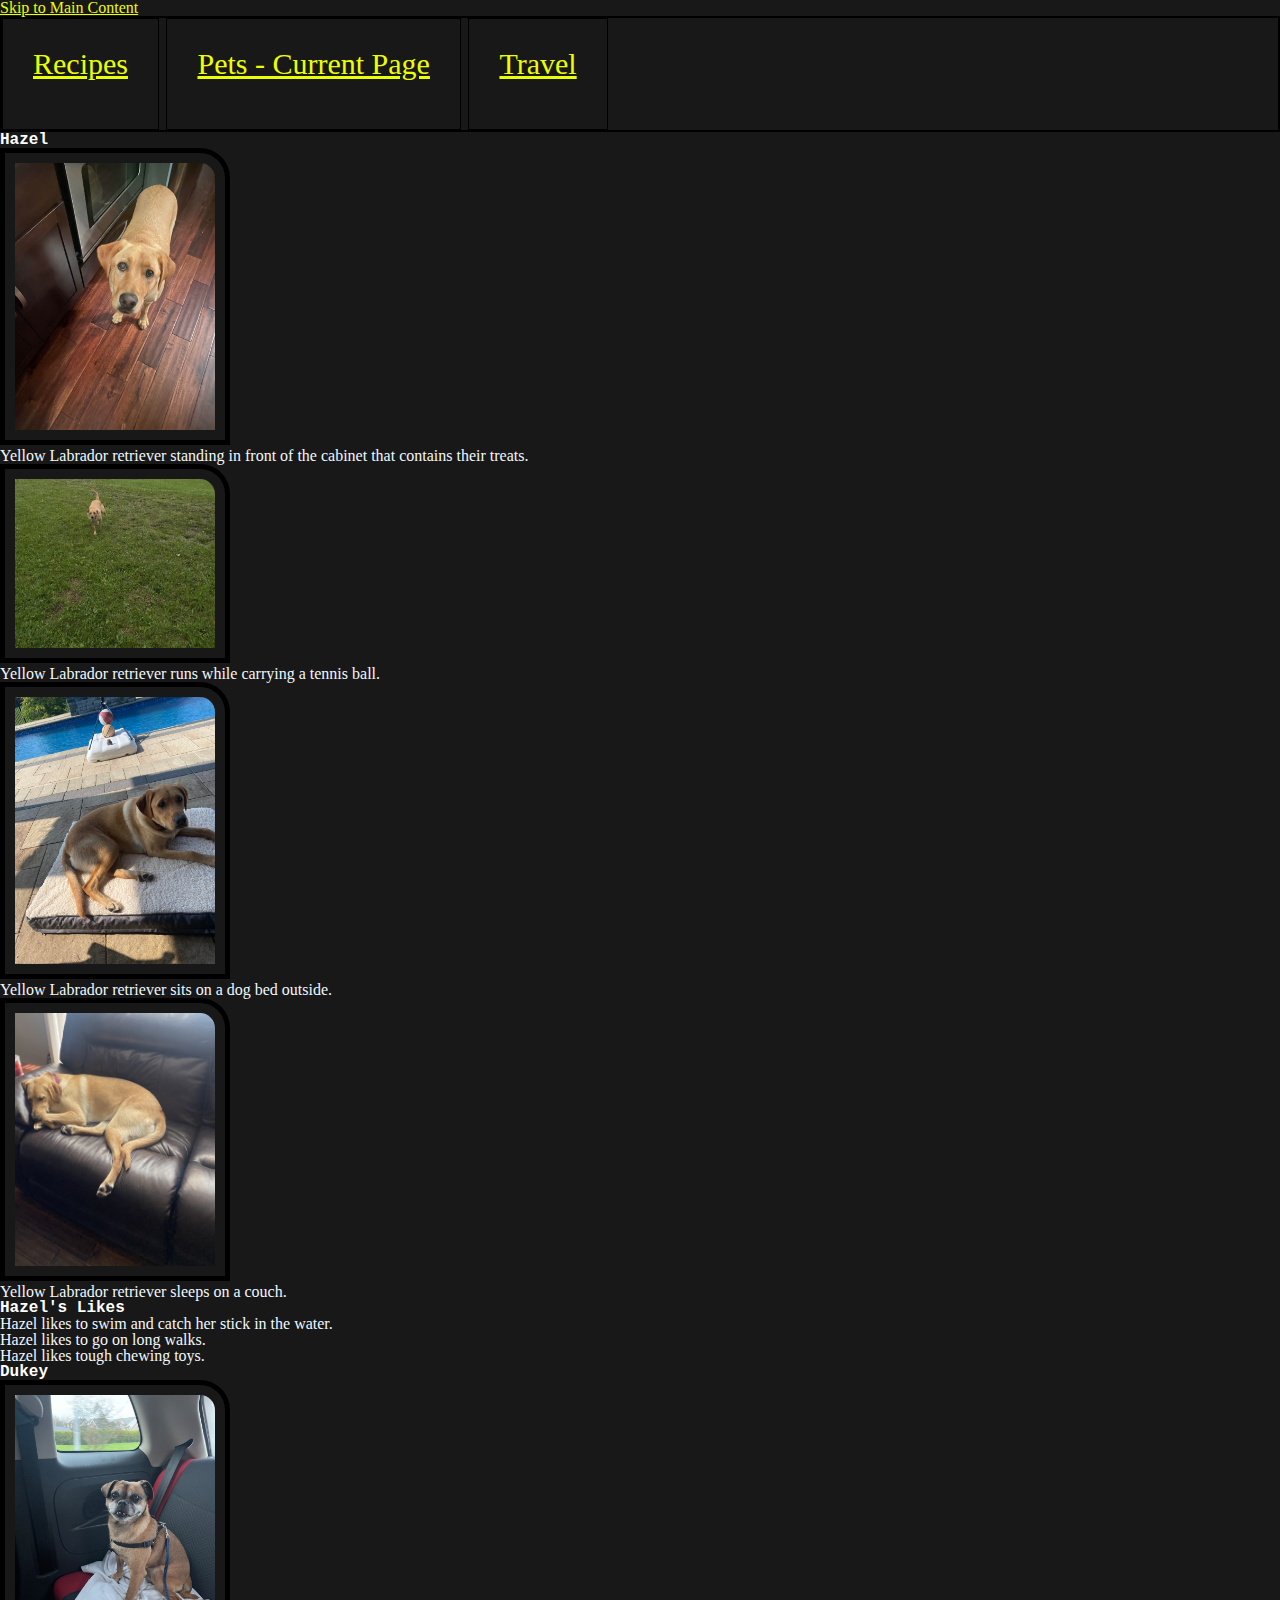
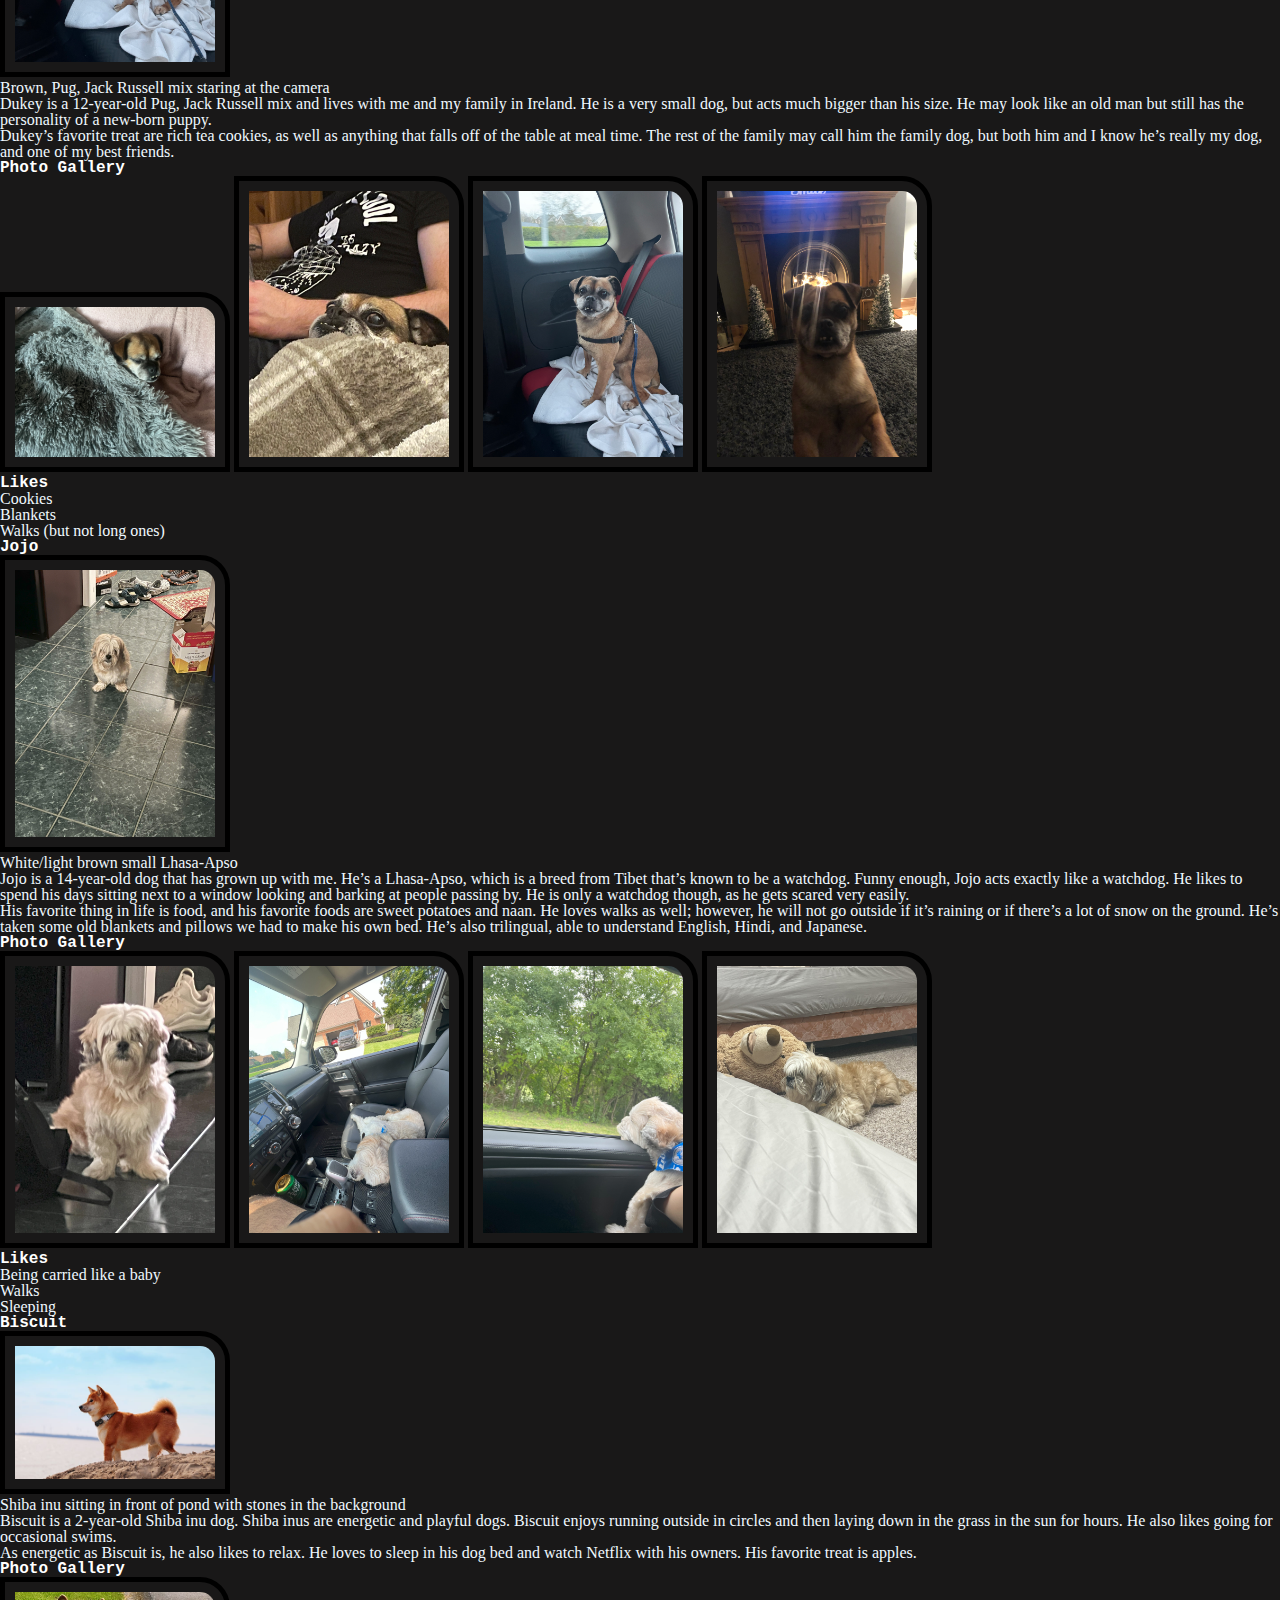
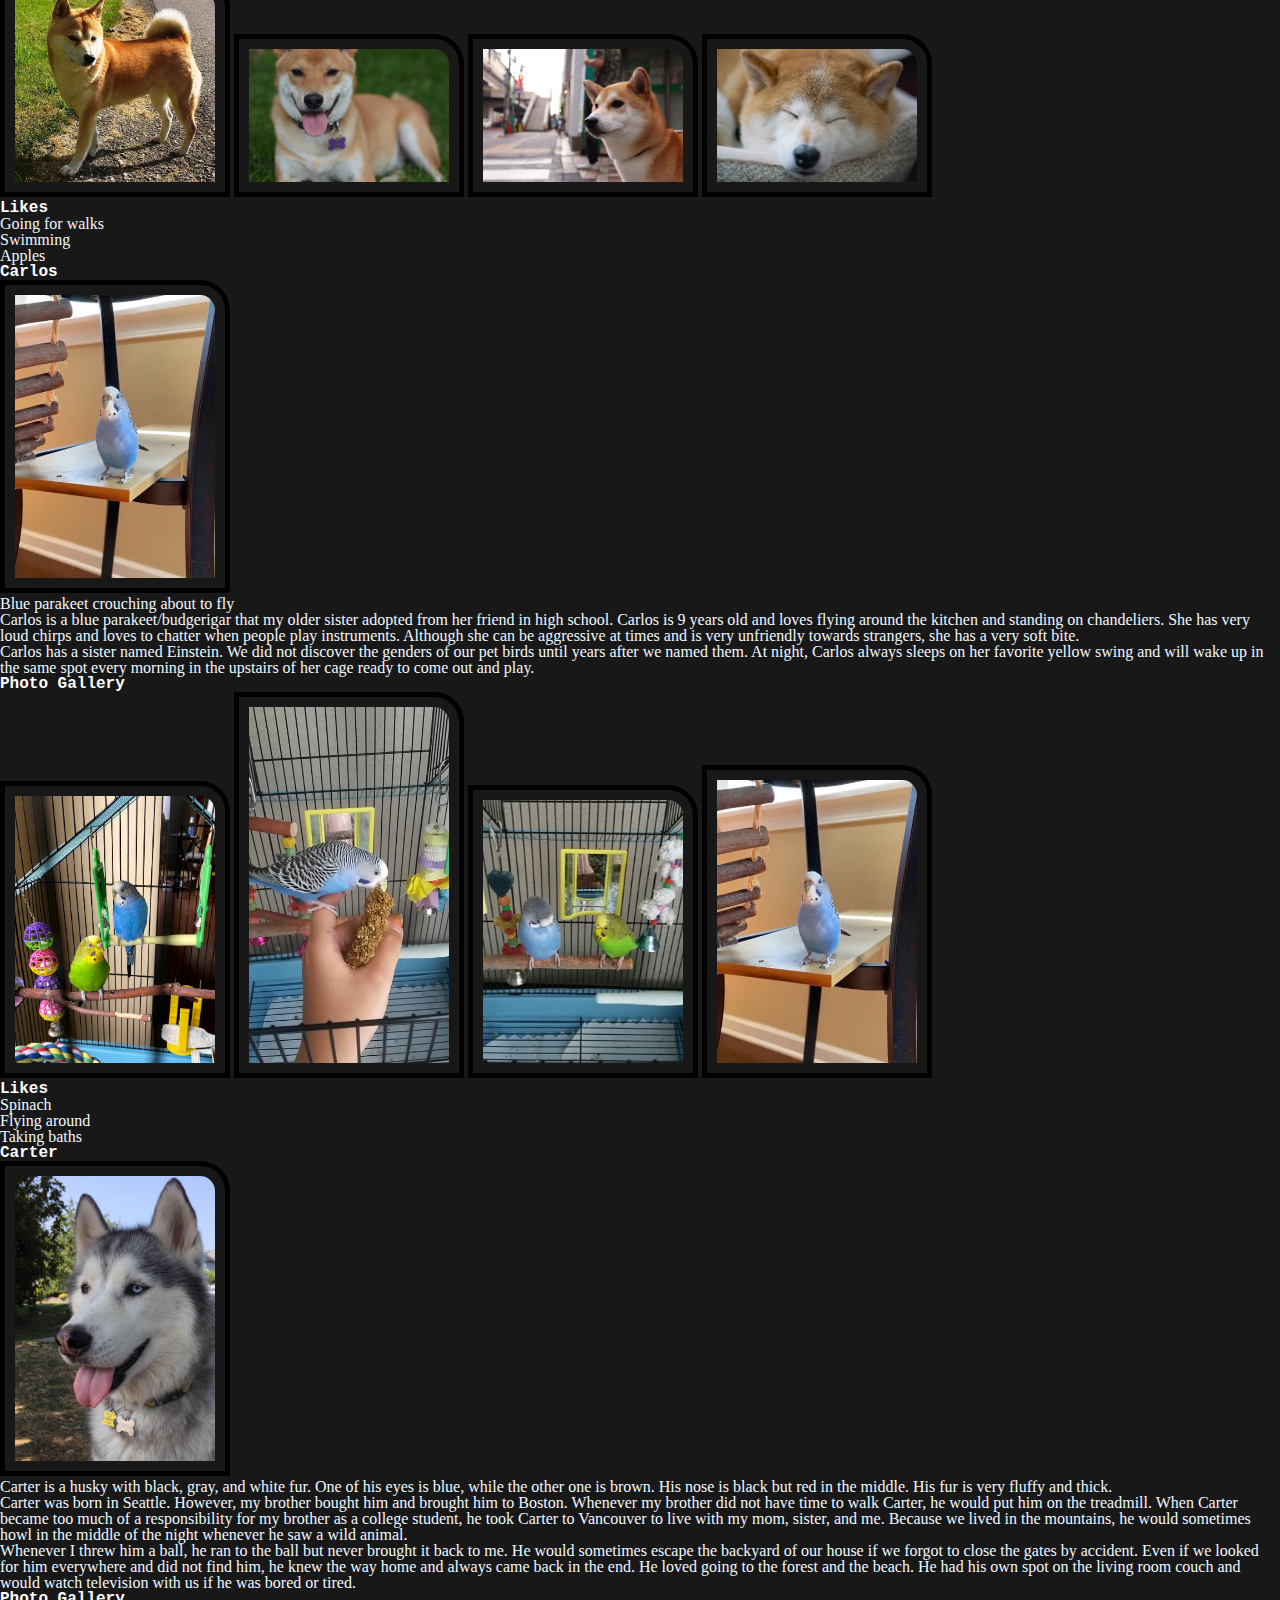
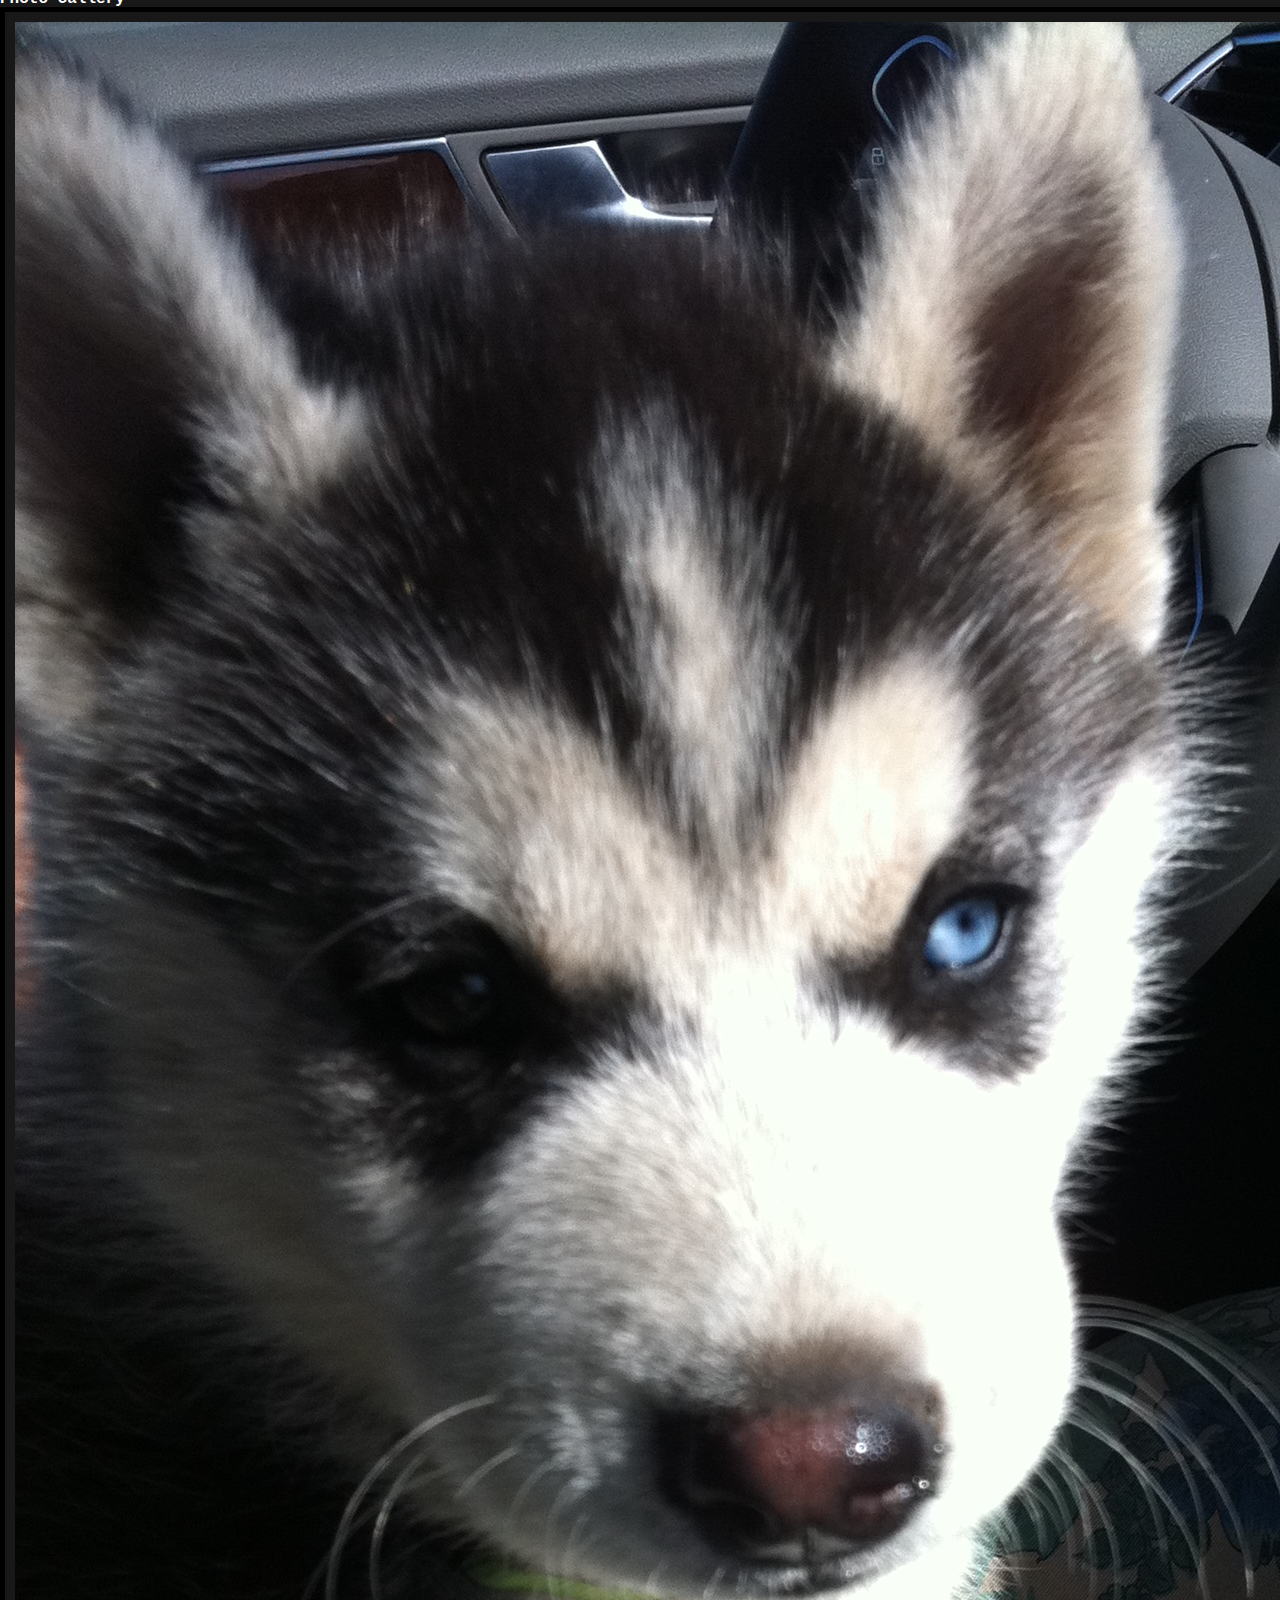
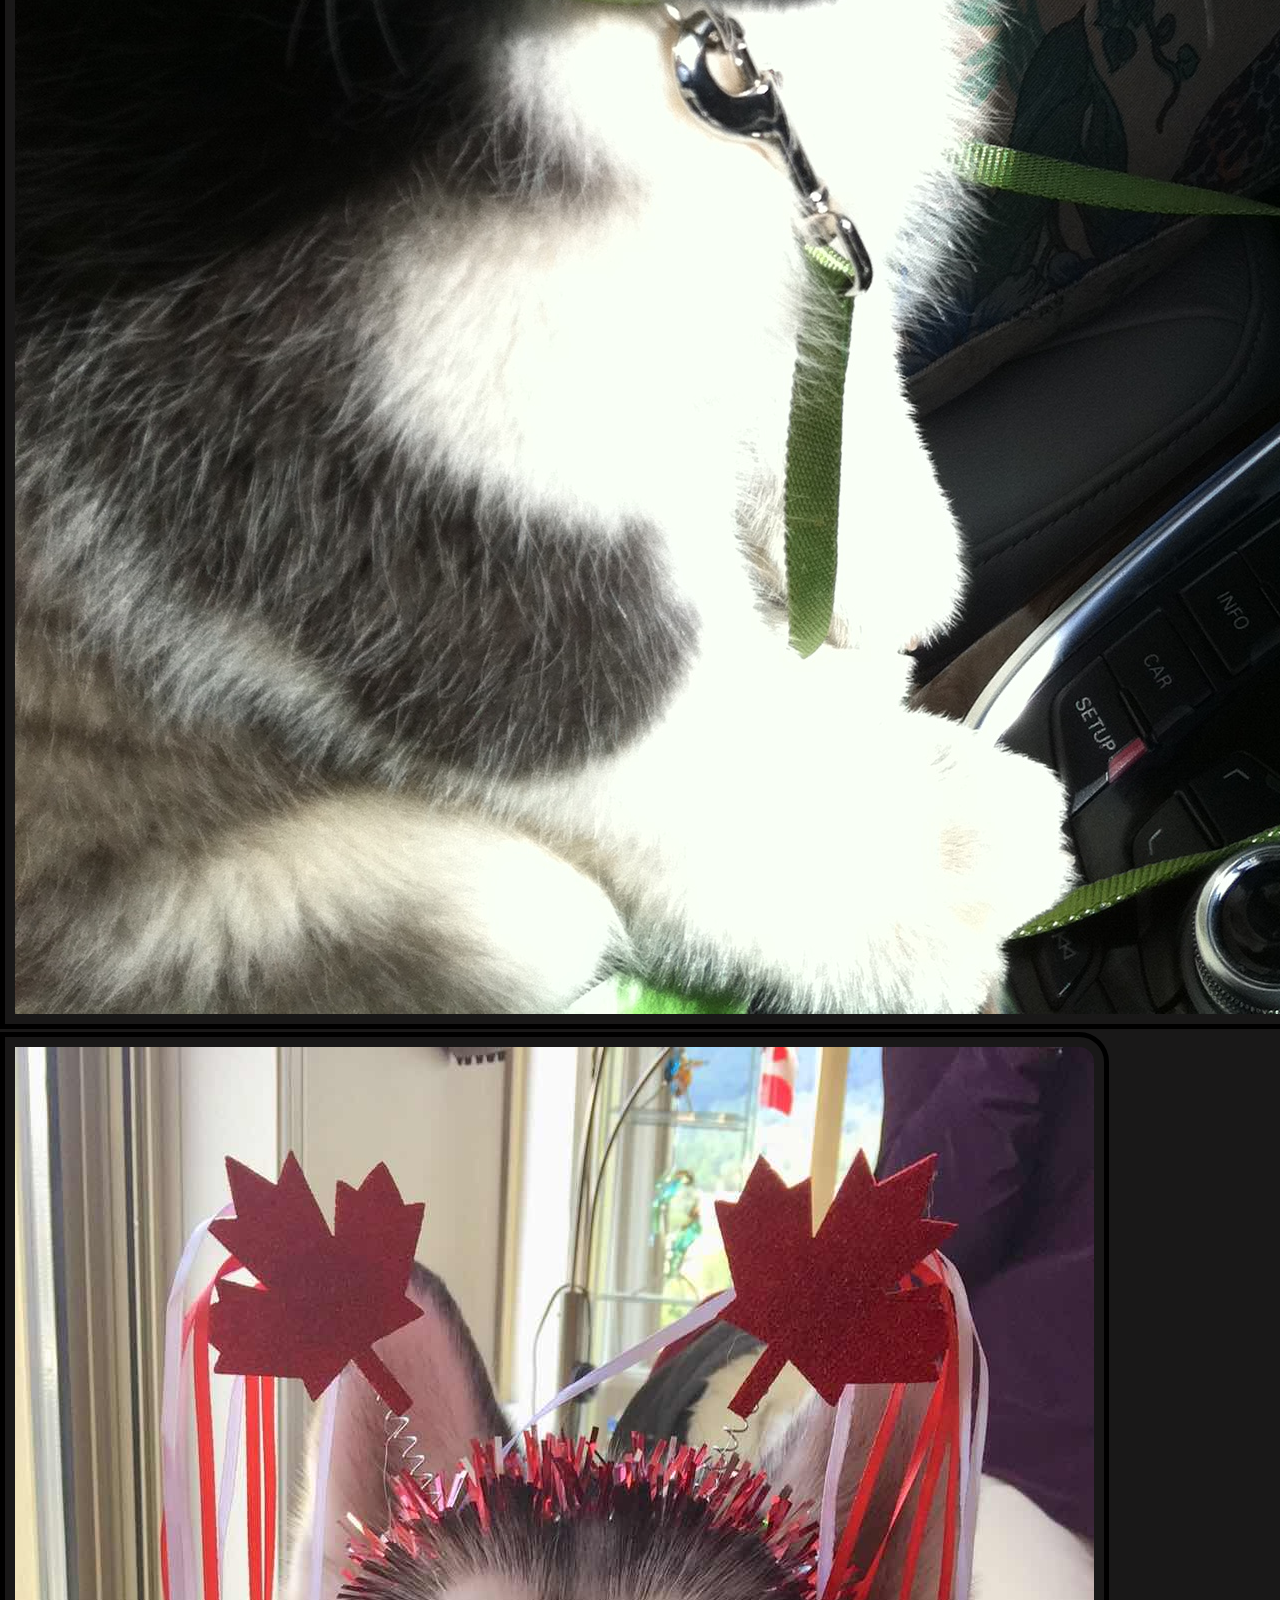
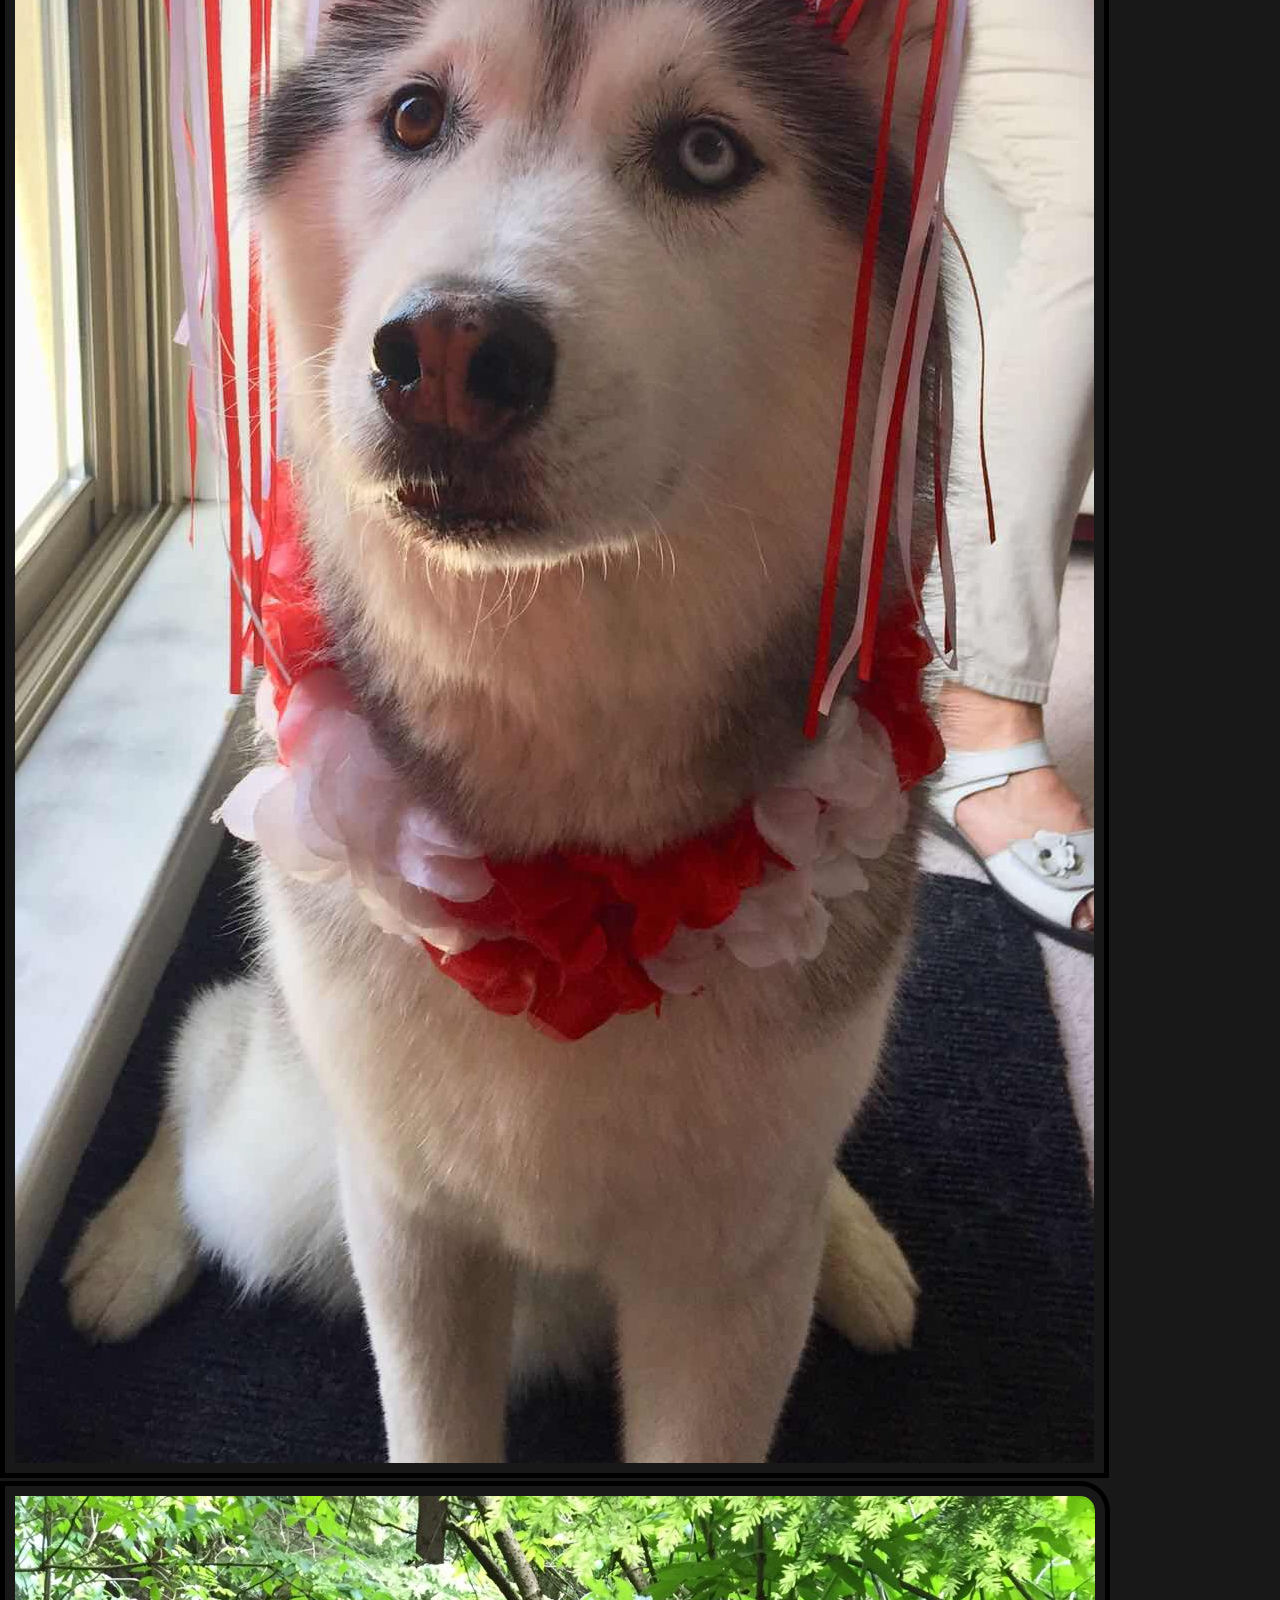
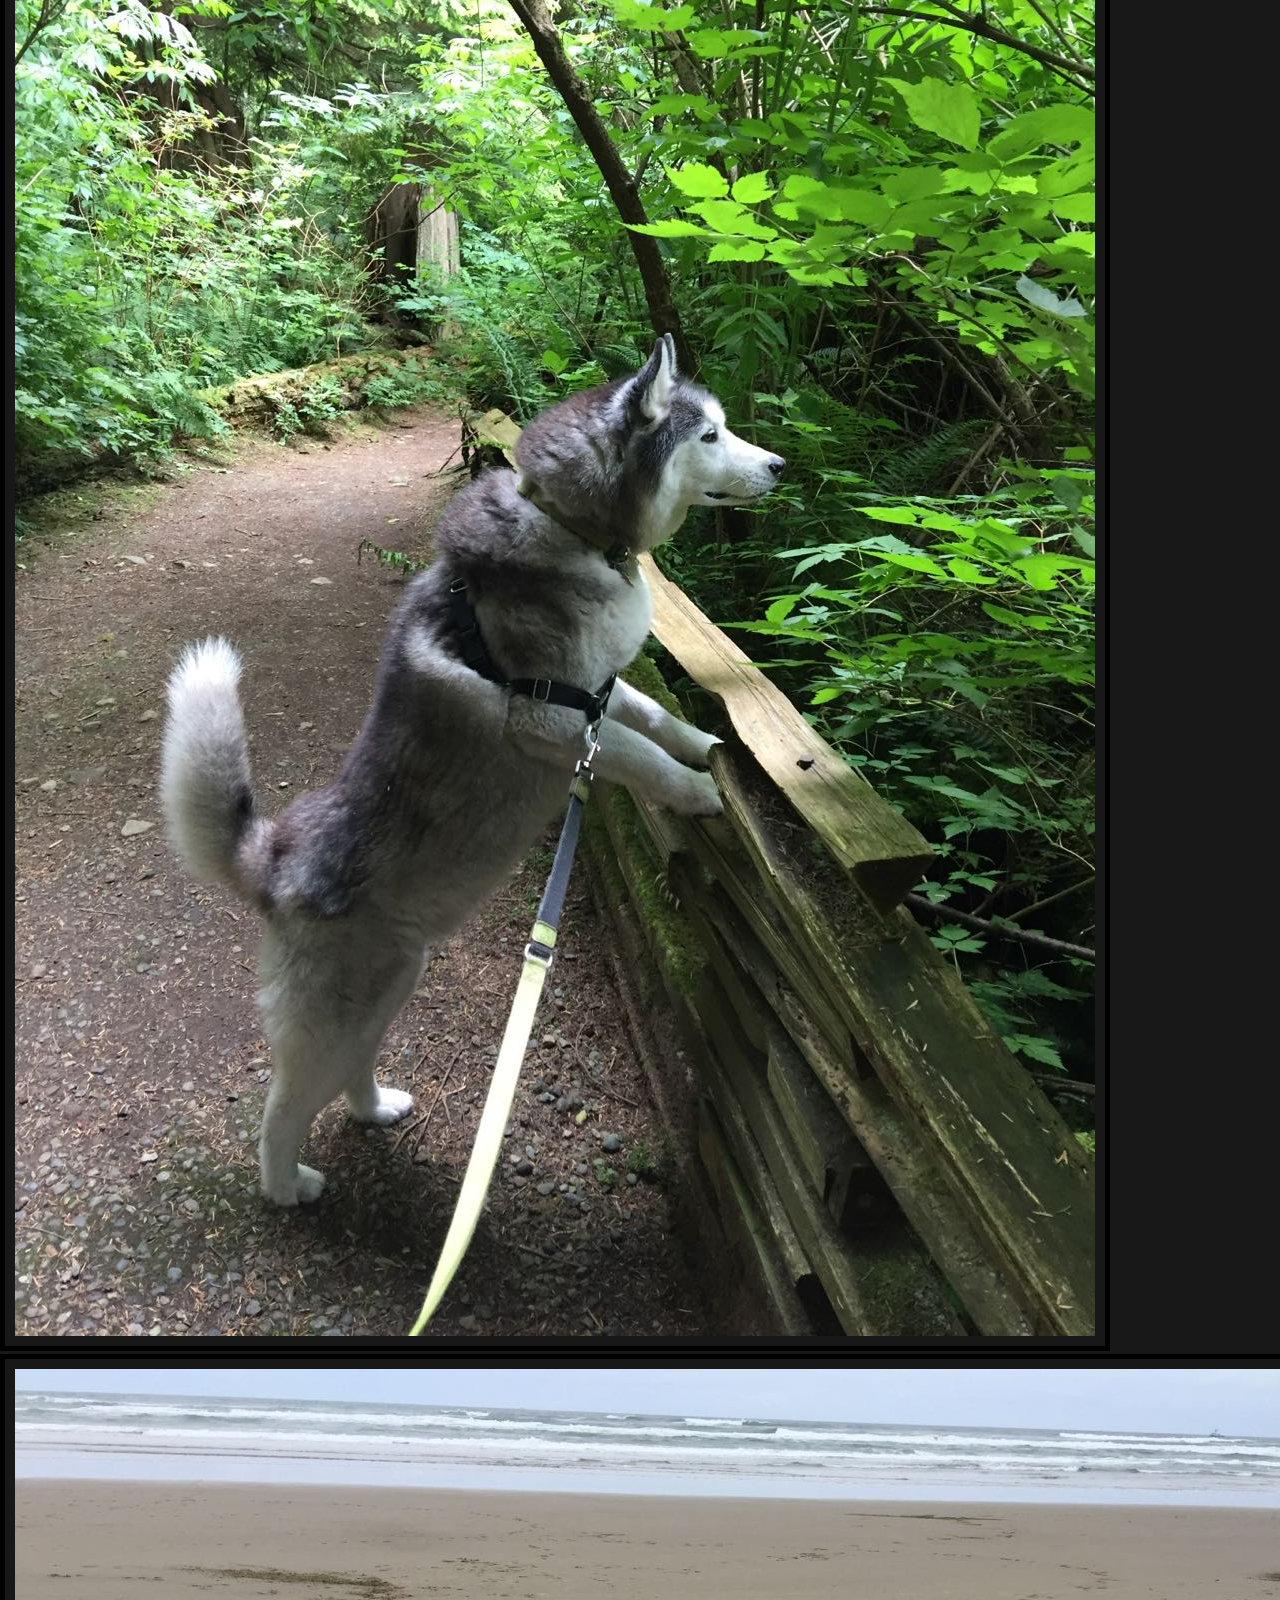
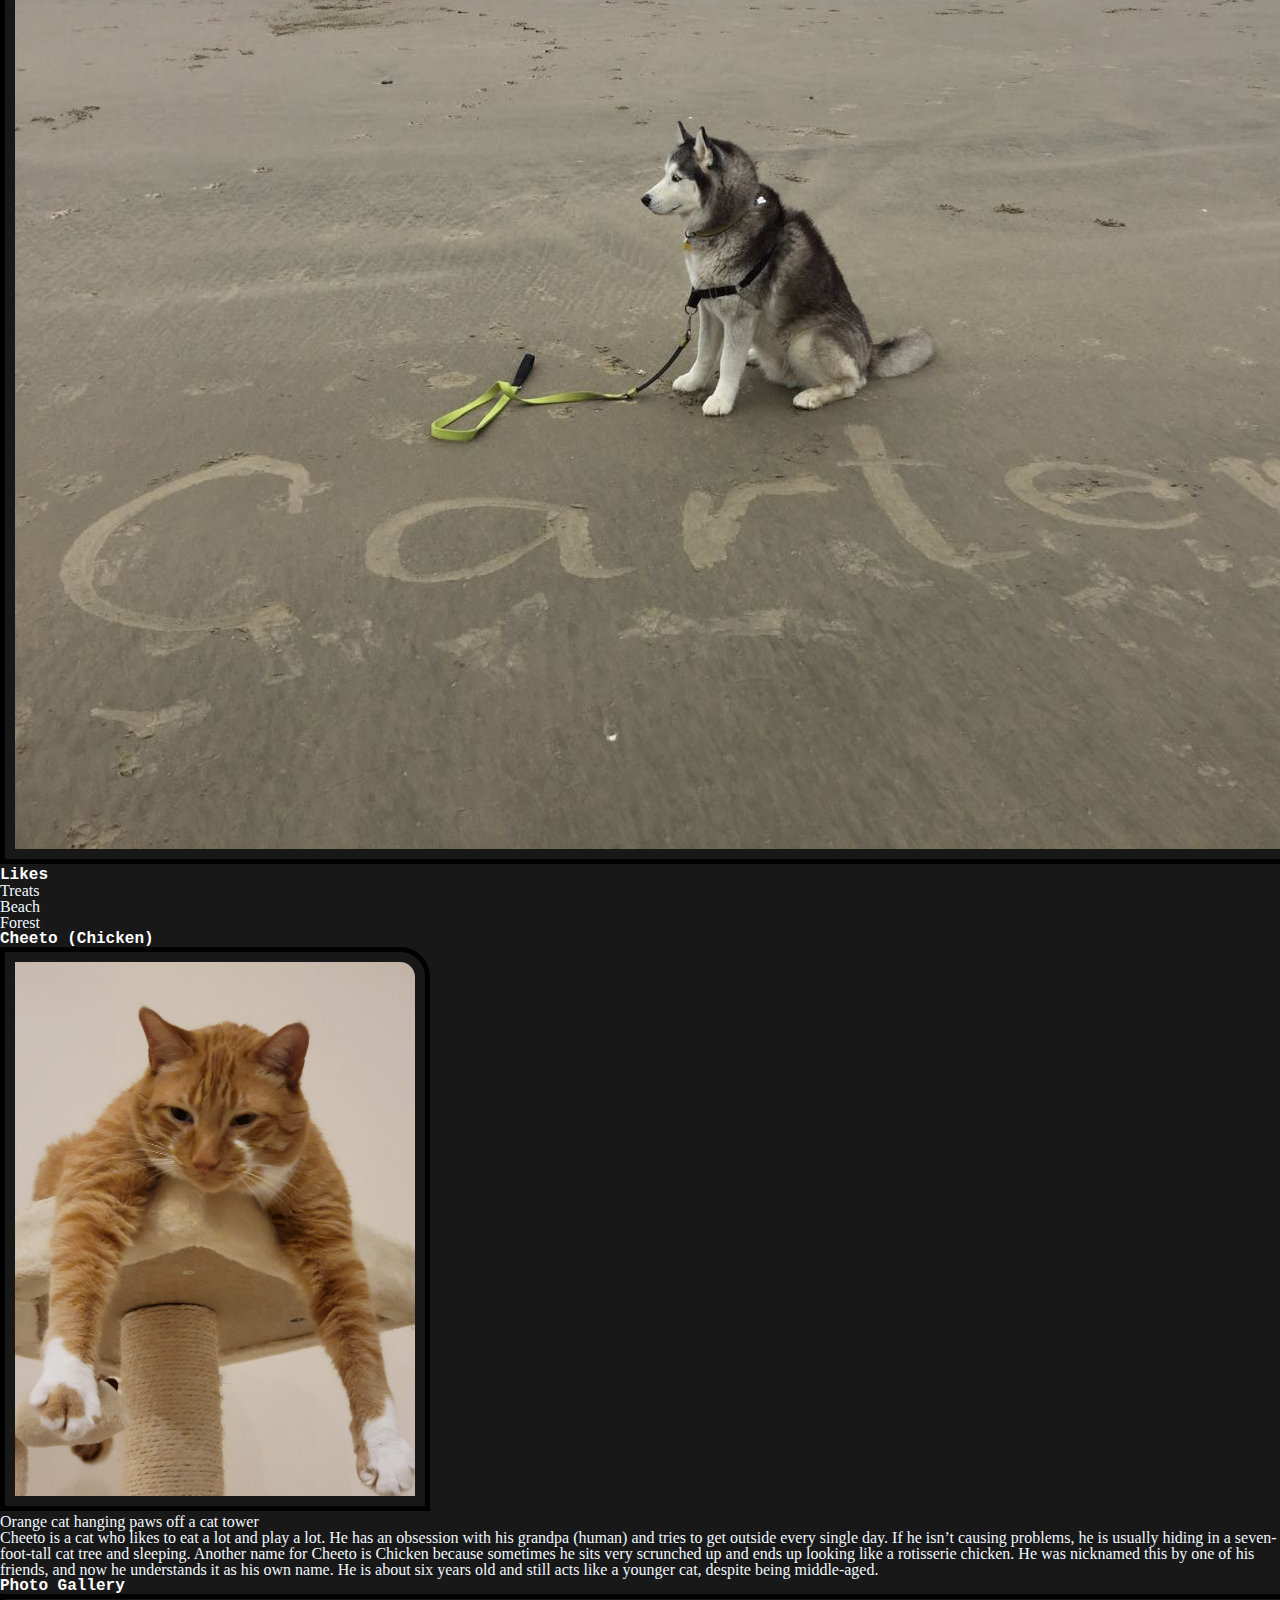
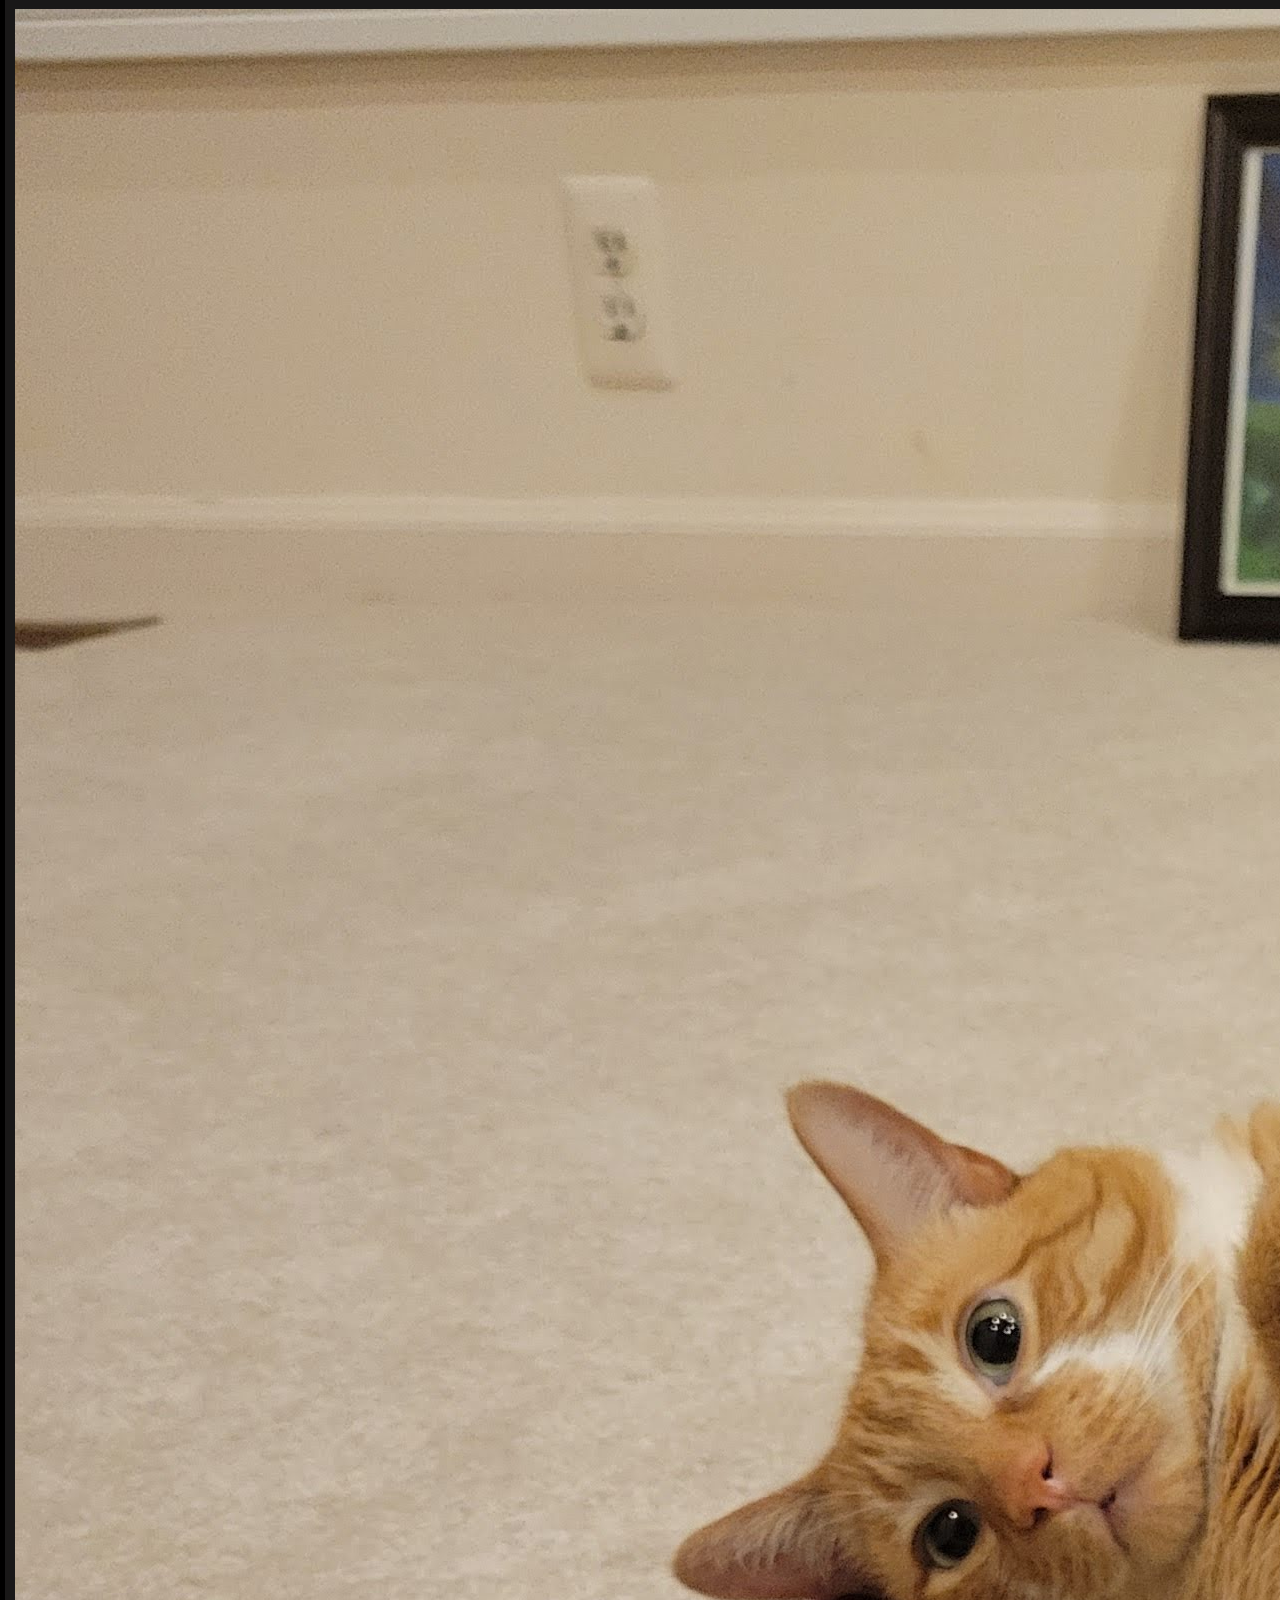
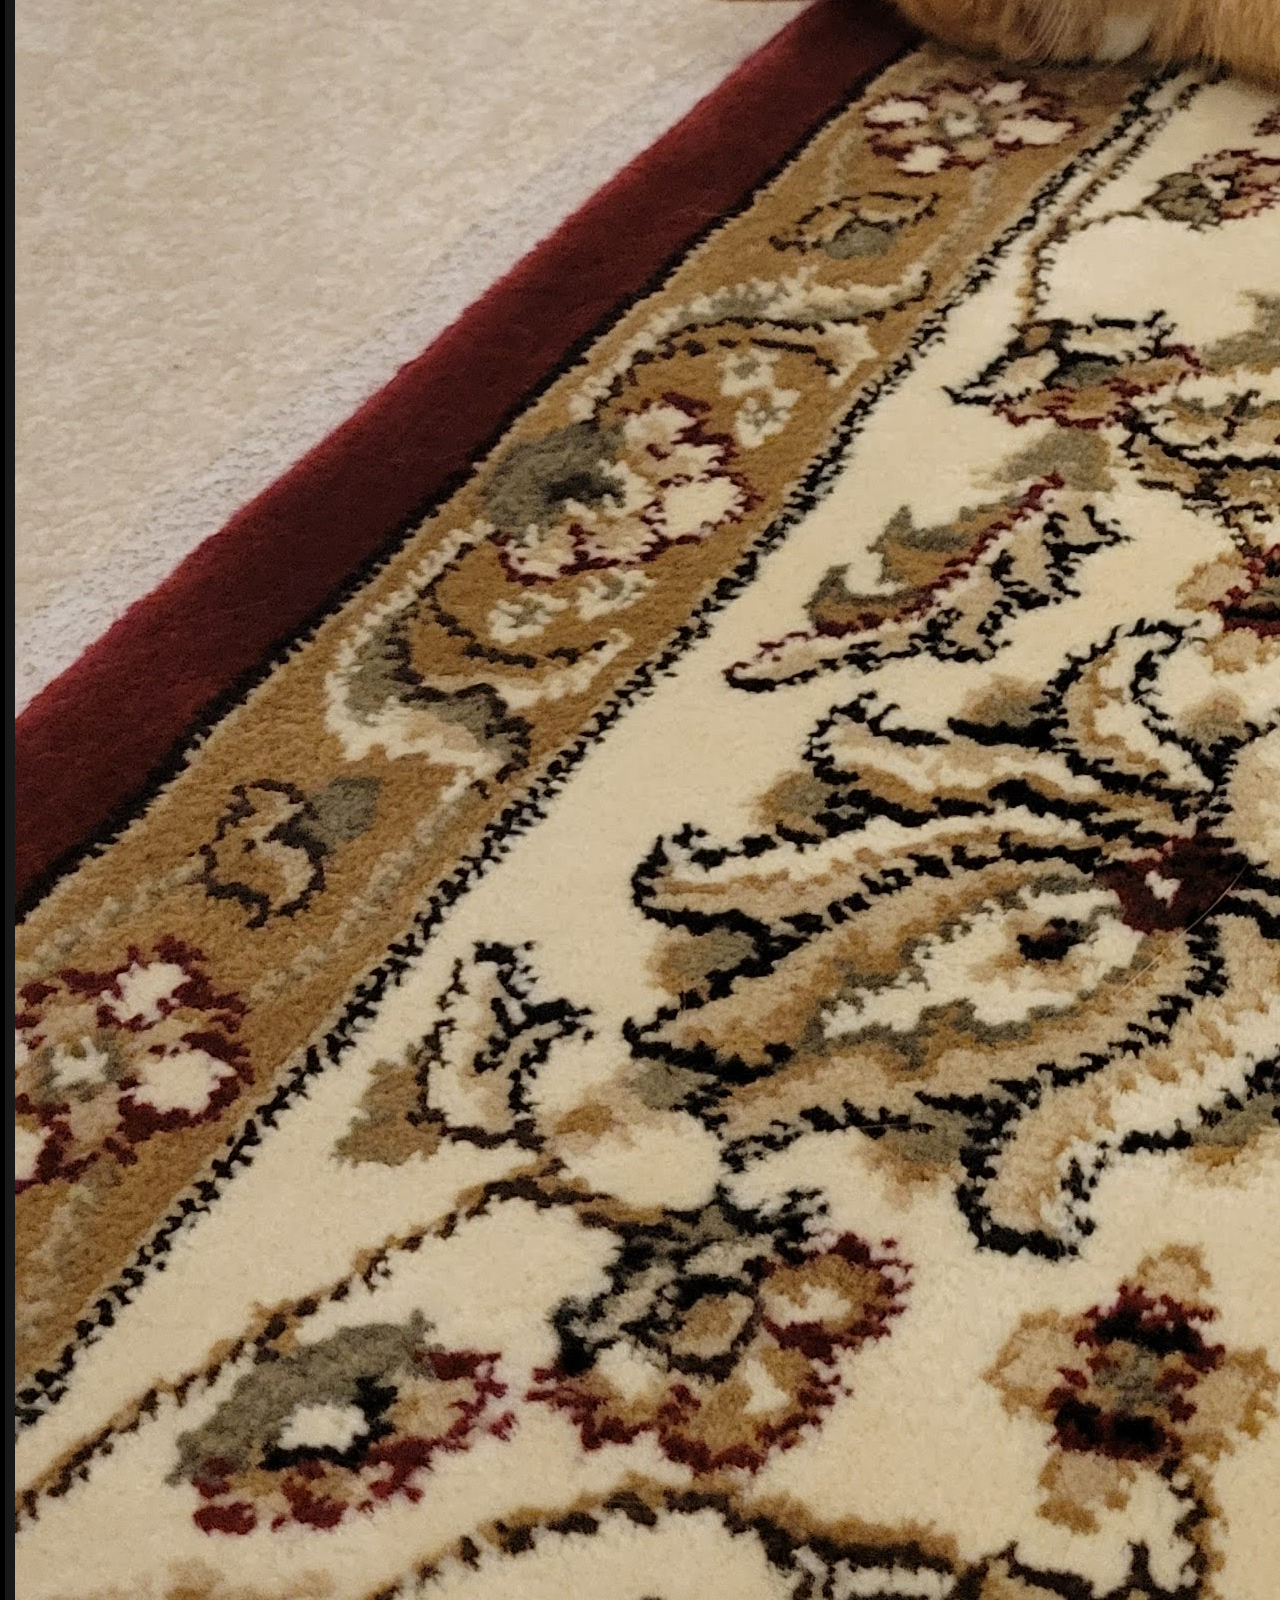
==== pets.html @ 8d5ebe89 "first commit" ====
<!DOCTYPE html>
<html lang="en">
<head>
    <meta charset="UTF-8">
    <meta name="viewport" content="width=device-width, initial-scale=1.0">
    <link rel="stylesheet" href="/css/reset.css">
    <link rel="stylesheet" href="/css/style.css">
    <title>DutchBaby Website</title>
    <script>
        const viewportWidth = window.innerWidth;
        console.log(viewportWidth);

        function thing() {
            if (768 < viewportWidth && viewportWidth < 916) {
                console.log("Hello"); 
                document.body.innerHTML += `
                    <div class="colorChange">
                        <p>in the text in the form Enter the color you want the backgorund to be then hit submit.</p>
                        <p>ONLY WORKS IF YOU ACTUALLY CLICK THE BUTTON</p>
                        <form>
                            <input type="text" id="input" value="Enter a Color "/>
                            <input type="button" value="Submit"  onclick="changeBackground()"/>
                            <div id="alert" style="color: rgb(0, 0, 0)"></div>
                        </form>
                    </div>`;
            } else {
                document.body.innerHTML += `<div class="colorChange"></div>`;
            }
        }

        
    </script>
</head>
<body onload="thing()">

    <script>
        function changeBackground() {
                   
               let a = document.getElementById('input').value;
              
               console.log(a)
               document.body.style.backgroundColor = a;
           }   
       </script>
       
    <div class="skipmain"> <a href="#main">Skip to Main Content</a></div>
    <nav> 
        <ul>
            <li><a href="index.html">Recipes</a></li>
            <li><a href="pets.html">Pets - Current Page</a></li>
            <li><a href="travel.html">Travel</a></li>
        </ul>
    </nav>
    <main>
        <div id = "main">
    <main>
      <div>
        <h3>Hazel</h3>
       
            <img src="image/hazel_treats.jpg" alt="Hazel with treats" width="200">
            <p>Yellow Labrador retriever standing in front of the cabinet that contains their treats.</p>
        
       
            <img src="image/hazel_running.png" alt="Hazel running with a tennis ball" width="200">
            <p>Yellow Labrador retriever runs while carrying a tennis ball.</p>
        
  
            <img src="image/hazel_outside.jpg" alt="Hazel sitting on a dog bed outside" width="200">
            <p>Yellow Labrador retriever sits on a dog bed outside.</p>
        
       
            <img src="image/hazel_sleeping.png" alt="Hazel sleeping on a couch" width="200">
            <p>Yellow Labrador retriever sleeps on a couch.</p>
       

     
       
            <h3>Hazel's Likes</h3>
            <ul>
                <li>Hazel likes to swim and catch her stick in the water.</li>
                <li>Hazel likes to go on long walks.</li>
                <li>Hazel likes tough chewing toys.</li>
            </ul>
        </div>
        </main>
    </body>
</div>
<div>
    <h3>Dukey</h3>
    <img src="image/dukeyincar.jpg" alt="Dukey" width="200">
    <p>Brown, Pug, Jack Russell mix staring at the camera</p>
    <p>Dukey is a 12-year-old Pug, Jack Russell mix and lives with me and my family in Ireland. He is a very small dog, but acts much bigger than his size. He may look like an old man but still has the personality of a new-born puppy.</p>
    <p>Dukey’s favorite treat are rich tea cookies, as well as anything that falls off of the table at meal time. The rest of the family may call him the family dog, but both him and I know he’s really my dog, and one of my best friends.</p>
    
    <h3>Photo Gallery</h3>
    <img src="image/dukeysleep.jpg" alt="Dukey asleep under a gray blanket" width="200">
    <img src="image/dukeysuprise.jpg" alt="Dukey on a blanket looking behind himself" width="200">
    <img src="image/dukeyincar.jpg" alt="Dukey sitting on a white blanket in the back of a car" width="200">
    <img src="image/christmasdukey.jpg" alt="Dukey looking at camera in front of two small Christmas trees" width="200">
    
    <h3>Likes</h3>
    <ul>
        <li>Cookies</li>
        <li>Blankets</li>
        <li>Walks (but not long ones)</li>
    </ul>
    
 
</div>

<div>
    <h3>Jojo</h3>
    <img src="image/jojo.jpg" alt="Jojo" width="200">
    <p>White/light brown small Lhasa-Apso</p>
    <p>Jojo is a 14-year-old dog that has grown up with me. He’s a Lhasa-Apso, which is a breed from Tibet that’s known to be a watchdog. Funny enough, Jojo acts exactly like a watchdog. He likes to spend his days sitting next to a window looking and barking at people passing by. He is only a watchdog though, as he gets scared very easily.</p>
    <p>His favorite thing in life is food, and his favorite foods are sweet potatoes and naan. He loves walks as well; however, he will not go outside if it’s raining or if there’s a lot of snow on the ground. He’s taken some old blankets and pillows we had to make his own bed. He’s also trilingual, able to understand English, Hindi, and Japanese.</p>
    
    <h3>Photo Gallery</h3>
    <img src="image/jojo_standing.jpg" alt="Jojo standing" width="200">
    <img src="image/jojo_sleeping_car.jpg" alt="Jojo sleeping in a car" width="200">
    <img src="image/jojo_car_window.jpg" alt="Jojo putting head outside moving car" width="200">
    <img src="image/jojo_with_bear.jpg" alt="Jojo laying next to stuffed bear" width="200">
    
    <h3>Likes</h3>
    <ul>
        <li>Being carried like a baby</li>
        <li>Walks</li>
        <li>Sleeping</li>
    </ul>
    
   
</div>
<div>
    <h3>Biscuit</h3>
    <img src="image/biscuit1.jpeg" alt="Biscuit" width="200">
    <p>Shiba inu sitting in front of pond with stones in the background</p>
    <p>Biscuit is a 2-year-old Shiba inu dog. Shiba inus are energetic and playful dogs. Biscuit enjoys running outside in circles and then laying down in the grass in the sun for hours. He also likes going for occasional swims.</p>
    <p>As energetic as Biscuit is, he also likes to relax. He loves to sleep in his dog bed and watch Netflix with his owners. His favorite treat is apples.</p>
    
    <h3>Photo Gallery</h3>
    <img src="image/biscuit2.jpeg" alt="Biscuit standing in the sunlight" width="200">
    <img src="image/biscuit3.jpeg" alt="Biscuit smiling for the camera" width="200">
    <img src="image/biscuit4.jpeg" alt="Biscuit standing near the road" width="200">
    <img src="image/biscuit5.jpeg" alt="Biscuit sleeping" width="200">
    
    <h3>Likes</h3>
    <ul>
        <li>Going for walks</li>
        <li>Swimming</li>
        <li>Apples</li>
    </ul>
    
    
</div>
<div>
    <h3>Carlos</h3>
    <img src="image/carlos.JPG" alt="Carlos" width="200">
    <p>Blue parakeet crouching about to fly</p>
    <p>Carlos is a blue parakeet/budgerigar that my older sister adopted from her friend in high school. Carlos is 9 years old and loves flying around the kitchen and standing on chandeliers. She has very loud chirps and loves to chatter when people play instruments. Although she can be aggressive at times and is very unfriendly towards strangers, she has a very soft bite.</p>
    <p>Carlos has a sister named Einstein. We did not discover the genders of our pet birds until years after we named them. At night, Carlos always sleeps on her favorite yellow swing and will wake up in the same spot every morning in the upstairs of her cage ready to come out and play.</p>
    
    <h3>Photo Gallery</h3>
    <img src="image/carlos_einstein.JPG" alt="Carlos and Einstein" width="200">
    <img src="image/carlos_millet.jpeg" alt="Carlos on girl’s shoulder" width="200">
    <img src="image/carlos_preening.JPG" alt="Carlos preening feathers" width="200">
    <img src="image/carlos.JPG" alt="Carlos standing tall" width="200">
    
    <h3>Likes</h3>
    <ul>
        <li>Spinach</li>
        <li>Flying around</li>
        <li>Taking baths</li>
    </ul>
    
   
</div>

<div>
    <h3>Carter</h3>
    <img src="image/carter.jpeg" alt="Carter" width="200">
    <p>Carter is a husky with black, gray, and white fur. One of his eyes is blue, while the other one is brown. His nose is black but red in the middle. His fur is very fluffy and thick.</p>
    <p>Carter was born in Seattle. However, my brother bought him and brought him to Boston. Whenever my brother did not have time to walk Carter, he would put him on the treadmill. When Carter became too much of a responsibility for my brother as a college student, he took Carter to Vancouver to live with my mom, sister, and me. Because we lived in the mountains, he would sometimes howl in the middle of the night whenever he saw a wild animal.</p>
    <p>Whenever I threw him a ball, he ran to the ball but never brought it back to me. He would sometimes escape the backyard of our house if we forgot to close the gates by accident. Even if we looked for him everywhere and did not find him, he knew the way home and always came back in the end. He loved going to the forest and the beach. He had his own spot on the living room couch and would watch television with us if he was bored or tired.</p>
    
    <h3>Photo Gallery</h3>
    
    <img src = "image/carter_young.jpeg" alt="Carter young">
    <img src= "image/carter_canada.jpeg" alt="carter_canada">
    <img src= "image/carter_forest.jpeg" alt="carter_forest">
    <img src = "image/carter_beach.jpeg" alt="beach">
    
    <h3>Likes</h3>
    <ul>
        <li>Treats</li>
        <li>Beach</li>
        <li>Forest</li>
    </ul>
    
    <!--Anca Fu -->
    </div>
    <div>
        <h3>Cheeto (Chicken)</h3>
        <img src="image/cheeto_cattree.jpg" alt="Cheeto on a cat tower" width="400">
        
        <p>Orange cat hanging paws off a cat tower</p>
        
        <p>Cheeto is a cat who likes to eat a lot and play a lot. He has an obsession with his grandpa (human) and tries to get outside every single day. If he isn’t causing problems, he is usually hiding in a seven-foot-tall cat tree and sleeping. Another name for Cheeto is Chicken because sometimes he sits very scrunched up and ends up looking like a rotisserie chicken. He was nicknamed this by one of his friends, and now he understands it as his own name. He is about six years old and still acts like a younger cat, despite being middle-aged.</p>
        
        <h3>Photo Gallery</h3>
        <ul>
            <li><img src="image/cheeto_carpet.jpg" alt="Cheeto on the carpet"></li>
            <li><img src="image/cheeto_moon.jpg" alt="Cheeto in the sun in a crescent shape"></li>
            <li><img src="image/cheeto_boxes.jpg" alt="Cheeto on boxes with one leg hanging off"></li>
            <li><img src="image/cheeto_attack.jpg" alt="Cheeto attacking a hand"></li>
        </ul>
        
        <h3>Likes</h3>
        <ul>
            <li>Treats</li>
            <li>Exploring</li>
            <li>My Dad</li>
        </ul>
        
        <!--Divya Shankar-->
    </div>
    </main>
</div>
</body>
</html>
---- css/style.css ----
body{
    background-color: rgb(25, 24, 24);
    color: aliceblue;
    }

    .skipmain{
        display: none;
    }

    a{
        color: rgb(234, 255, 0);
    }
    h1{
        font-size: 12;
        font-family: 'Courier New', Courier, monospace ;
        align-items: center;
    }
    h2{
        font-size: 12;
        font-family: 'Courier New', Courier, monospace ;
        align-items: center;
    }
    h3{
        font-size: 12;
        font-family: 'Courier New', Courier, monospace ;
        color: white;
    }
    p{
        line-height: double;
    }
    img{
        border: solid black 5px;
        padding: 10px;
        margin: 20 px;
        border-top-right-radius: 30px;
    }
    nav{
        border: 2px solid black;
        font-size: 30px;
    }
    nav li
    {
        height: 50px;
        border: 1px black solid;
        padding: 30px;
        display: block;
        
    }

    .grid-container{
        display: grid;
        grid-template-columns: 1fr 2fr 1fr;
        grid-template-rows: 3fr;
        grid-gap: 20px;
        padding: 10px;
    }
    @media only screen and (min-width: 768px) and (max-width: 916px) {
        /* Styles for tablet view */
        body{
            background-color: rgb(25, 24, 24);
            color: aliceblue;
            }
            a{
                color: rgb(234, 255, 0);
            }
            h1{
                font-size: 12;
                font-family: 'Courier New', Courier, monospace ;
                align-items: center;
            }

            h2{
                font-size: 12;
                font-family: 'Courier New', Courier, monospace ;
                align-items: center;
            }

            h3{
                font-size: 12;
                font-family: 'Courier New', Courier, monospace ;
                color: white;
            }

            p{
                line-height: double;
            }

            img{
                border: solid black 5px;
                padding: 10px;
                margin: 20 px;
                border-top-right-radius: 30px;
            }

            nav{
                border: 2px solid black;
                
            }

            nav li{
                height: 50px;
                border: 1px black solid;
                display: inline-block;
                
            }
        
            .grid-container{
                display: grid;
                grid-template-columns: 1fr 2fr 1fr;
                grid-template-rows: 3fr;
                grid-gap: 20px;
                padding: 10px;
            }

            .skipmain{
                display: contents;
            }
      }

      @keyframes animation {
        from {background-color: red;}
        to {background-color: yellow;}
        to {background-color: purple;}
        to {background-color: blue;}
        to {background-color: cyan;}
        to {background-color: indigo;}
        to {background-color: midnightblue;}
      }

      .animation {
        width: 100px;
        height: 100px;
        background-color: black;
        animation-name: animation;
        animation-duration: 10s;
        
        animation-iteration-count: infinite;
      }

    

      @media only screen and (min-width: 916px){
        body{
            background-color: rgb(25, 24, 24);
            color: aliceblue;
            }
            a{
                color: rgb(234, 255, 0);
            }
            h1{
                font-size: 12;
                font-family: 'Courier New', Courier, monospace ;
                align-items: center;
            }

            h2{
                font-size: 12;
                font-family: 'Courier New', Courier, monospace ;
                align-items: center;
            }

            h3{
                font-size: 12;
                font-family: 'Courier New', Courier, monospace ;
                color: white;
            }

            p{
                line-height: double;
            }

            img{
                border: solid black 5px;
                padding: 10px;
                margin: 20 px;
                border-top-right-radius: 30px;
            }

            nav{
                border: 2px solid black;
                
            }

            nav li{
                height: 50px;
                border: 1px black solid;
                display: inline-block;
                
            }
        
            .grid-container{
                display: grid;
                grid-template-columns: 1fr 2fr 1fr;
                grid-template-rows: 3fr;
                grid-gap: 20px;
                padding: 10px;
            }

            .skipmain{
                display: contents;
            }
      }

      @keyframes animation {
        from {background-color: red;}
        to {background-color: yellow;}
        to {background-color: purple;}
        to {background-color: blue;}
        to {background-color: cyan;}
        to {background-color: indigo;}
        to {background-color: midnightblue;}
      }

      .animation {
        width: 100px;
        height: 100px;
        background-color: black;
        animation-name: animation;
        animation-duration: 10s;
        
        animation-iteration-count: infinite;
      }

      @media (prefers-reduced-motion: reduce) {
        *{
            animation: none;
            transition: none;
        }
        .gif{
            display: none;
        }
        .static{
            display: block;
        }
      }
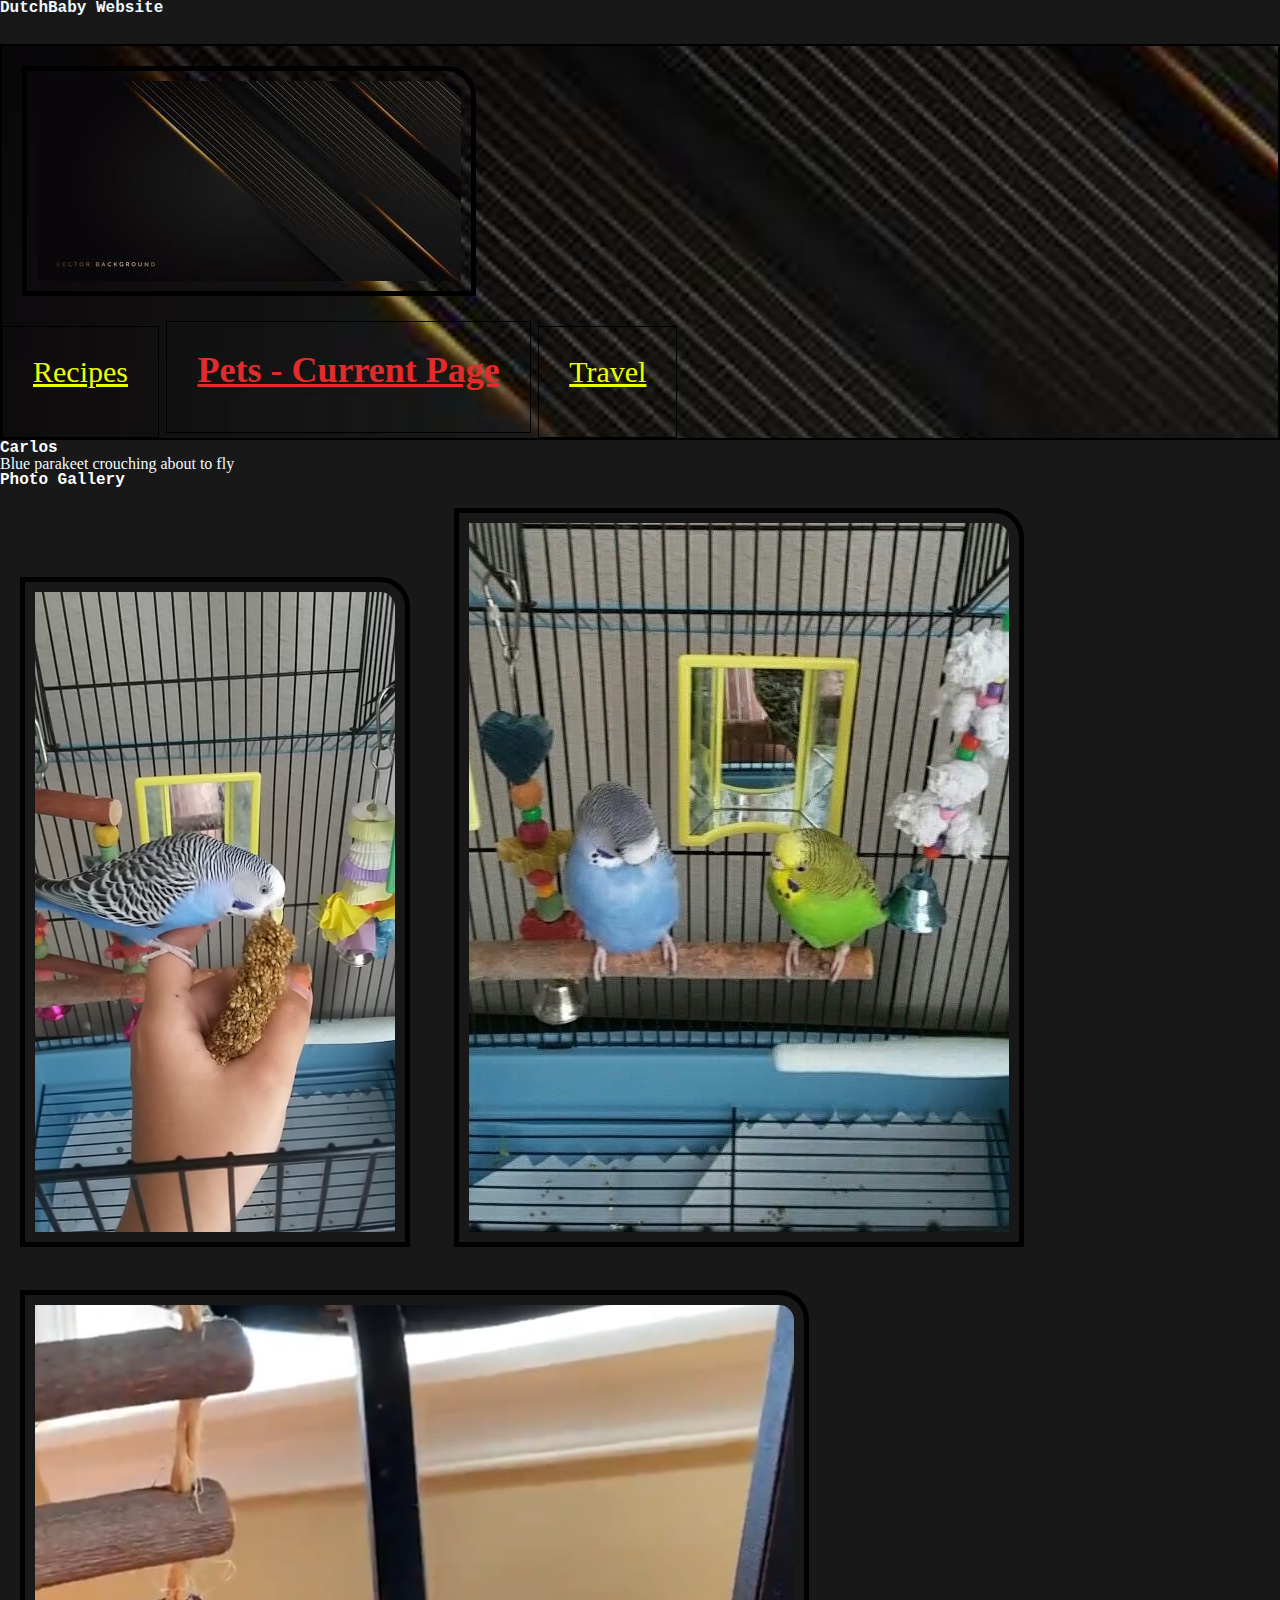
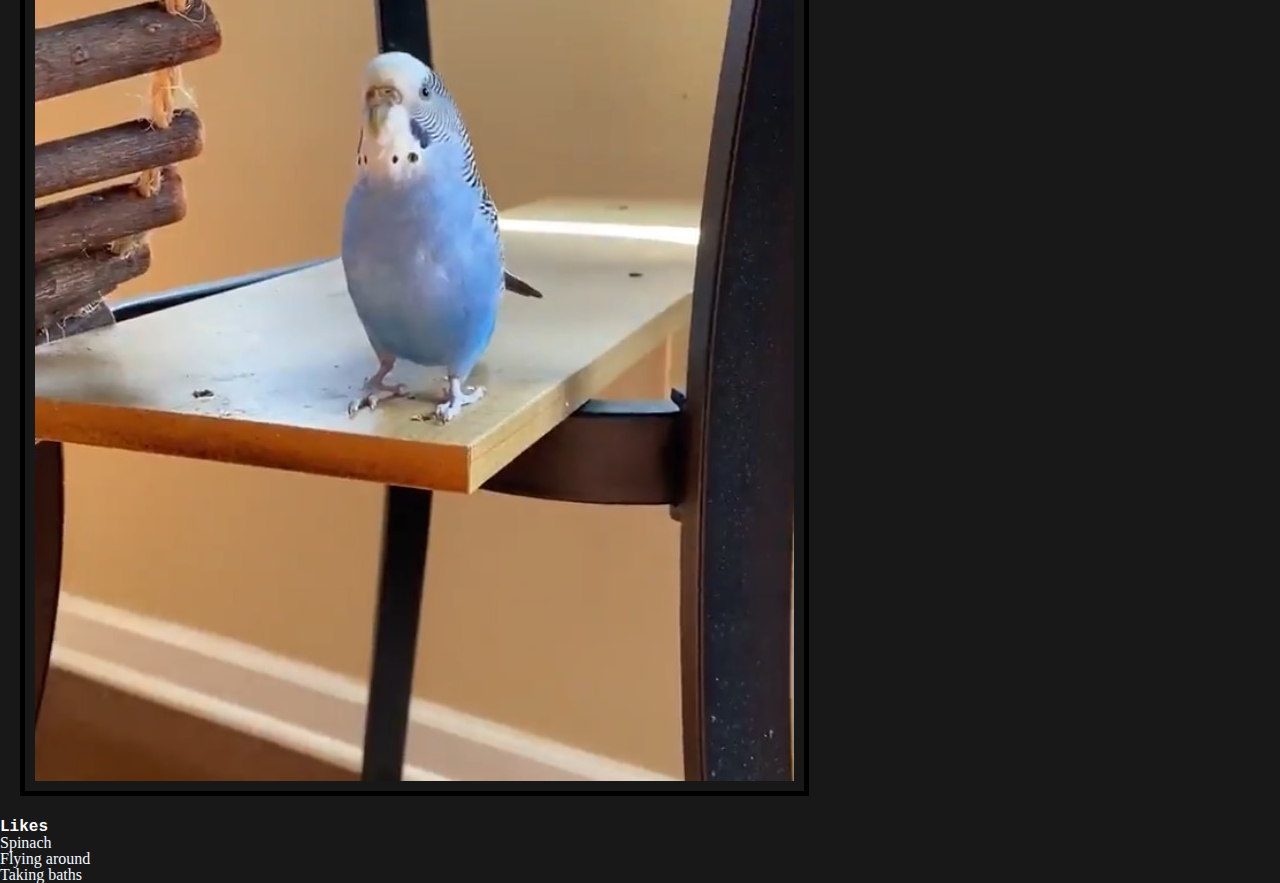
==== commit 8452209e: "second commit" ====
--- a/pets.html
+++ b/pets.html
@@ -3,8 +3,10 @@
 <head>
     <meta charset="UTF-8">
     <meta name="viewport" content="width=device-width, initial-scale=1.0">
-    <link rel="stylesheet" href="/css/reset.css">
-    <link rel="stylesheet" href="/css/style.css">
+    <link rel="stylesheet" href="css/reset.css">
+    <link rel="stylesheet" href="css/style.css">
+    <link rel = "stylesheet" href="https://fonts.googleapis.com/css2?family=Crimson+Pro&family=Literata">
+    <link rel="icon" type="image/x-icon" href="/image/images.jpg">
     <title>DutchBaby Website</title>
     <script>
         const viewportWidth = window.innerWidth;
@@ -32,7 +34,7 @@
     </script>
 </head>
 <body onload="thing()">
-
+<h1>DutchBaby Website</h1>
     <script>
         function changeBackground() {
                    
@@ -42,125 +44,28 @@
                document.body.style.backgroundColor = a;
            }   
        </script>
-       
-    <div class="skipmain"> <a href="#main">Skip to Main Content</a></div>
+        <div class="skipmain"> 
+            <a href="#main">
+                Skip to Main Content
+            </a>
+        </div>
+
     <nav> 
+        <img src="image/images.jpg" alt="">
         <ul>
             <li><a href="index.html">Recipes</a></li>
-            <li><a href="pets.html">Pets - Current Page</a></li>
+            <li ><a href="pets.html" id = "curPage">Pets - Current Page</a></li>
             <li><a href="travel.html">Travel</a></li>
         </ul>
     </nav>
-    <main>
-        <div id = "main">
-    <main>
-      <div>
-        <h3>Hazel</h3>
-       
-            <img src="image/hazel_treats.jpg" alt="Hazel with treats" width="200">
-            <p>Yellow Labrador retriever standing in front of the cabinet that contains their treats.</p>
-        
-       
-            <img src="image/hazel_running.png" alt="Hazel running with a tennis ball" width="200">
-            <p>Yellow Labrador retriever runs while carrying a tennis ball.</p>
-        
-  
-            <img src="image/hazel_outside.jpg" alt="Hazel sitting on a dog bed outside" width="200">
-            <p>Yellow Labrador retriever sits on a dog bed outside.</p>
-        
-       
-            <img src="image/hazel_sleeping.png" alt="Hazel sleeping on a couch" width="200">
-            <p>Yellow Labrador retriever sleeps on a couch.</p>
-       
+    <main id = "main">
 
-     
-       
-            <h3>Hazel's Likes</h3>
-            <ul>
-                <li>Hazel likes to swim and catch her stick in the water.</li>
-                <li>Hazel likes to go on long walks.</li>
-                <li>Hazel likes tough chewing toys.</li>
-            </ul>
-        </div>
-        </main>
-    </body>
-</div>
-<div>
-    <h3>Dukey</h3>
-    <img src="image/dukeyincar.jpg" alt="Dukey" width="200">
-    <p>Brown, Pug, Jack Russell mix staring at the camera</p>
-    <p>Dukey is a 12-year-old Pug, Jack Russell mix and lives with me and my family in Ireland. He is a very small dog, but acts much bigger than his size. He may look like an old man but still has the personality of a new-born puppy.</p>
-    <p>Dukey’s favorite treat are rich tea cookies, as well as anything that falls off of the table at meal time. The rest of the family may call him the family dog, but both him and I know he’s really my dog, and one of my best friends.</p>
-    
-    <h3>Photo Gallery</h3>
-    <img src="image/dukeysleep.jpg" alt="Dukey asleep under a gray blanket" width="200">
-    <img src="image/dukeysuprise.jpg" alt="Dukey on a blanket looking behind himself" width="200">
-    <img src="image/dukeyincar.jpg" alt="Dukey sitting on a white blanket in the back of a car" width="200">
-    <img src="image/christmasdukey.jpg" alt="Dukey looking at camera in front of two small Christmas trees" width="200">
-    
-    <h3>Likes</h3>
-    <ul>
-        <li>Cookies</li>
-        <li>Blankets</li>
-        <li>Walks (but not long ones)</li>
-    </ul>
-    
- 
-</div>
 
 <div>
-    <h3>Jojo</h3>
-    <img src="image/jojo.jpg" alt="Jojo" width="200">
-    <p>White/light brown small Lhasa-Apso</p>
-    <p>Jojo is a 14-year-old dog that has grown up with me. He’s a Lhasa-Apso, which is a breed from Tibet that’s known to be a watchdog. Funny enough, Jojo acts exactly like a watchdog. He likes to spend his days sitting next to a window looking and barking at people passing by. He is only a watchdog though, as he gets scared very easily.</p>
-    <p>His favorite thing in life is food, and his favorite foods are sweet potatoes and naan. He loves walks as well; however, he will not go outside if it’s raining or if there’s a lot of snow on the ground. He’s taken some old blankets and pillows we had to make his own bed. He’s also trilingual, able to understand English, Hindi, and Japanese.</p>
+    <h3>Carlos</h3>
+    <p>Blue parakeet crouching about to fly</p>
+    <h3>Photo Gallery</h3>
     
-    <h3>Photo Gallery</h3>
-    <img src="image/jojo_standing.jpg" alt="Jojo standing" width="200">
-    <img src="image/jojo_sleeping_car.jpg" alt="Jojo sleeping in a car" width="200">
-    <img src="image/jojo_car_window.jpg" alt="Jojo putting head outside moving car" width="200">
-    <img src="image/jojo_with_bear.jpg" alt="Jojo laying next to stuffed bear" width="200">
-    
-    <h3>Likes</h3>
-    <ul>
-        <li>Being carried like a baby</li>
-        <li>Walks</li>
-        <li>Sleeping</li>
-    </ul>
-    
-   
-</div>
-<div>
-    <h3>Biscuit</h3>
-    <img src="image/biscuit1.jpeg" alt="Biscuit" width="200">
-    <p>Shiba inu sitting in front of pond with stones in the background</p>
-    <p>Biscuit is a 2-year-old Shiba inu dog. Shiba inus are energetic and playful dogs. Biscuit enjoys running outside in circles and then laying down in the grass in the sun for hours. He also likes going for occasional swims.</p>
-    <p>As energetic as Biscuit is, he also likes to relax. He loves to sleep in his dog bed and watch Netflix with his owners. His favorite treat is apples.</p>
-    
-    <h3>Photo Gallery</h3>
-    <img src="image/biscuit2.jpeg" alt="Biscuit standing in the sunlight" width="200">
-    <img src="image/biscuit3.jpeg" alt="Biscuit smiling for the camera" width="200">
-    <img src="image/biscuit4.jpeg" alt="Biscuit standing near the road" width="200">
-    <img src="image/biscuit5.jpeg" alt="Biscuit sleeping" width="200">
-    
-    <h3>Likes</h3>
-    <ul>
-        <li>Going for walks</li>
-        <li>Swimming</li>
-        <li>Apples</li>
-    </ul>
-    
-    
-</div>
-<div>
-    <h3>Carlos</h3>
-    <img src="image/carlos.JPG" alt="Carlos" width="200">
-    <p>Blue parakeet crouching about to fly</p>
-    <p>Carlos is a blue parakeet/budgerigar that my older sister adopted from her friend in high school. Carlos is 9 years old and loves flying around the kitchen and standing on chandeliers. She has very loud chirps and loves to chatter when people play instruments. Although she can be aggressive at times and is very unfriendly towards strangers, she has a very soft bite.</p>
-    <p>Carlos has a sister named Einstein. We did not discover the genders of our pet birds until years after we named them. At night, Carlos always sleeps on her favorite yellow swing and will wake up in the same spot every morning in the upstairs of her cage ready to come out and play.</p>
-    
-    <h3>Photo Gallery</h3>
-    <img src="image/carlos_einstein.JPG" alt="Carlos and Einstein" width="200">
     <img src="image/carlos_millet.jpeg" alt="Carlos on girl’s shoulder" width="200">
     <img src="image/carlos_preening.JPG" alt="Carlos preening feathers" width="200">
     <img src="image/carlos.JPG" alt="Carlos standing tall" width="200">
@@ -171,59 +76,8 @@
         <li>Flying around</li>
         <li>Taking baths</li>
     </ul>
-    
-   
 </div>
-
-<div>
-    <h3>Carter</h3>
-    <img src="image/carter.jpeg" alt="Carter" width="200">
-    <p>Carter is a husky with black, gray, and white fur. One of his eyes is blue, while the other one is brown. His nose is black but red in the middle. His fur is very fluffy and thick.</p>
-    <p>Carter was born in Seattle. However, my brother bought him and brought him to Boston. Whenever my brother did not have time to walk Carter, he would put him on the treadmill. When Carter became too much of a responsibility for my brother as a college student, he took Carter to Vancouver to live with my mom, sister, and me. Because we lived in the mountains, he would sometimes howl in the middle of the night whenever he saw a wild animal.</p>
-    <p>Whenever I threw him a ball, he ran to the ball but never brought it back to me. He would sometimes escape the backyard of our house if we forgot to close the gates by accident. Even if we looked for him everywhere and did not find him, he knew the way home and always came back in the end. He loved going to the forest and the beach. He had his own spot on the living room couch and would watch television with us if he was bored or tired.</p>
-    
-    <h3>Photo Gallery</h3>
-    
-    <img src = "image/carter_young.jpeg" alt="Carter young">
-    <img src= "image/carter_canada.jpeg" alt="carter_canada">
-    <img src= "image/carter_forest.jpeg" alt="carter_forest">
-    <img src = "image/carter_beach.jpeg" alt="beach">
-    
-    <h3>Likes</h3>
-    <ul>
-        <li>Treats</li>
-        <li>Beach</li>
-        <li>Forest</li>
-    </ul>
-    
-    <!--Anca Fu -->
-    </div>
-    <div>
-        <h3>Cheeto (Chicken)</h3>
-        <img src="image/cheeto_cattree.jpg" alt="Cheeto on a cat tower" width="400">
-        
-        <p>Orange cat hanging paws off a cat tower</p>
-        
-        <p>Cheeto is a cat who likes to eat a lot and play a lot. He has an obsession with his grandpa (human) and tries to get outside every single day. If he isn’t causing problems, he is usually hiding in a seven-foot-tall cat tree and sleeping. Another name for Cheeto is Chicken because sometimes he sits very scrunched up and ends up looking like a rotisserie chicken. He was nicknamed this by one of his friends, and now he understands it as his own name. He is about six years old and still acts like a younger cat, despite being middle-aged.</p>
-        
-        <h3>Photo Gallery</h3>
-        <ul>
-            <li><img src="image/cheeto_carpet.jpg" alt="Cheeto on the carpet"></li>
-            <li><img src="image/cheeto_moon.jpg" alt="Cheeto in the sun in a crescent shape"></li>
-            <li><img src="image/cheeto_boxes.jpg" alt="Cheeto on boxes with one leg hanging off"></li>
-            <li><img src="image/cheeto_attack.jpg" alt="Cheeto attacking a hand"></li>
-        </ul>
-        
-        <h3>Likes</h3>
-        <ul>
-            <li>Treats</li>
-            <li>Exploring</li>
-            <li>My Dad</li>
-        </ul>
-        
-        <!--Divya Shankar-->
-    </div>
-    </main>
 </div>
+</main>
 </body>
 </html>
--- a/css/style.css
+++ b/css/style.css
@@ -3,9 +3,12 @@
     color: aliceblue;
     }
 
-    .skipmain{
+    .skipmain a{
         display: none;
     }
+
+
+    
 
     a{
         color: rgb(234, 255, 0);
@@ -28,12 +31,19 @@
     p{
         line-height: double;
     }
+    
     img{
         border: solid black 5px;
         padding: 10px;
-        margin: 20 px;
+        width: fit-content;
+        margin: 20px;
         border-top-right-radius: 30px;
     }
+     img:hover {
+                    border: solid red 10px;
+                }  
+    
+    
     nav{
         border: 2px solid black;
         font-size: 30px;
@@ -44,6 +54,7 @@
         border: 1px black solid;
         padding: 30px;
         display: block;
+        text-decoration: none;
         
     }
 
@@ -54,6 +65,12 @@
         grid-gap: 20px;
         padding: 10px;
     }
+    #curPage{
+        color: rgb(226, 43, 43);
+        text-decoration:underline;
+        font-weight: bold;
+        font-size: 36px;
+    }
     @media only screen and (min-width: 768px) and (max-width: 916px) {
         /* Styles for tablet view */
         body{
@@ -84,7 +101,7 @@
             p{
                 line-height: double;
             }
-
+            
             img{
                 border: solid black 5px;
                 padding: 10px;
@@ -178,7 +195,11 @@
 
             nav{
                 border: 2px solid black;
-                
+                background-image: url("../image/images.jpg");
+                    background-attachment: fixed;
+                    background-position: center;
+                    background-repeat: no-repeat;
+                    background-size: cover;
             }
 
             nav li{
@@ -195,10 +216,36 @@
                 grid-gap: 20px;
                 padding: 10px;
             }
-
-            .skipmain{
-                display: contents;
-            }
+                        /*
+                    .skip a {
+                        background: white;
+                        left: 0;
+                        padding: 6px;
+                        -webkit-transition: top 1s ease-out;
+                        transition: top 1s ease-out;
+                        z-index: 1;
+                        top: -40px;
+                        position: relative;
+                    }
+            
+                    .skip a:focus {
+                        top: 20px;
+                        position: relative;
+                    }
+                */
+            .skipmain a{
+                display: block;
+                top: -100px;
+                left: 0;
+                padding: 6px;
+                z-index: 1;
+                position: relative;
+            }
+            .skipmain a:focus{
+                top: 20px;
+                position: relative;
+            }
+
       }
 
       @keyframes animation {
@@ -222,7 +269,7 @@
       }
 
       @media (prefers-reduced-motion: reduce) {
-        *{
+        .animation{
             animation: none;
             transition: none;
         }
@@ -232,4 +279,5 @@
         .static{
             display: block;
         }
-      }+      }
+    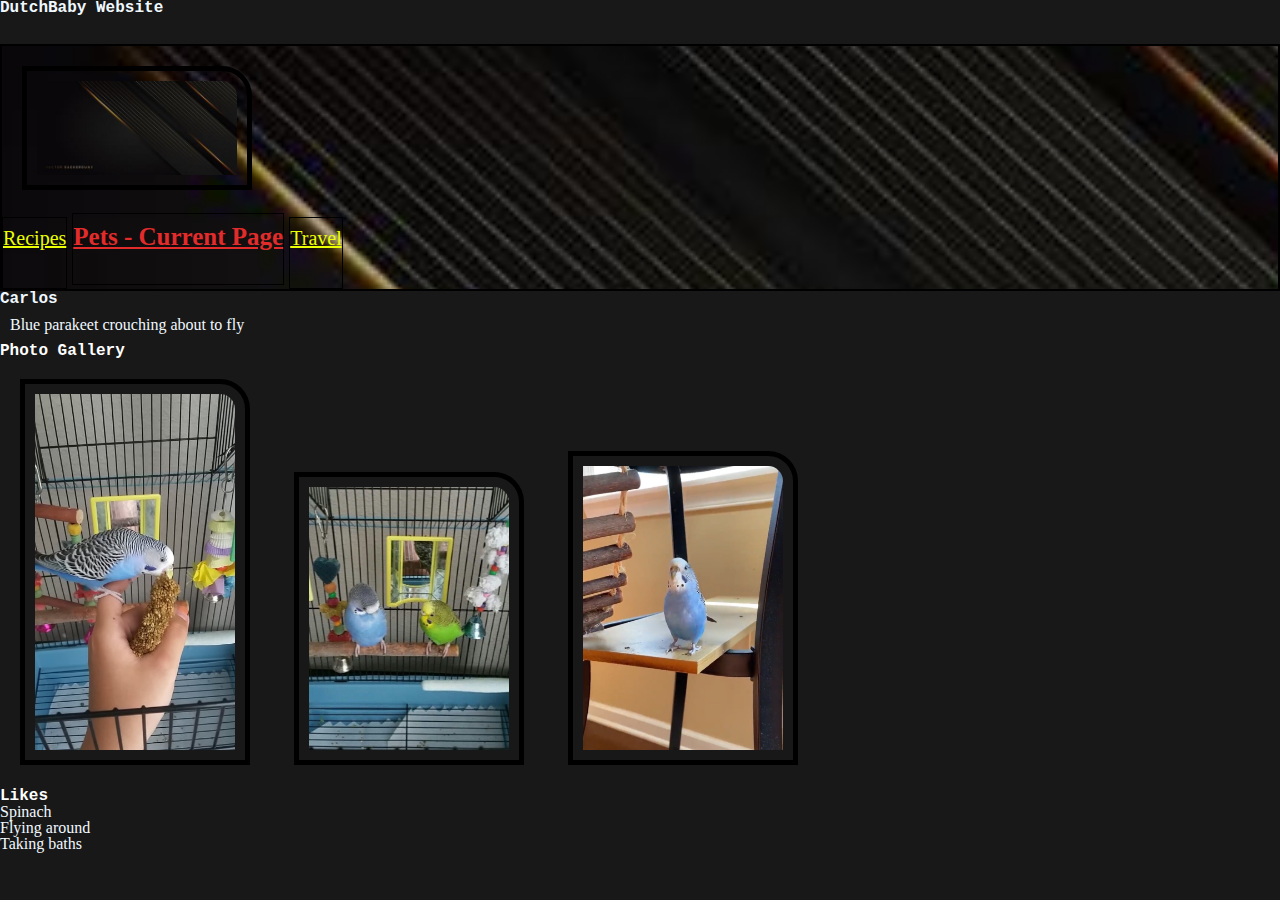
==== commit d2efd073: "another" ====
--- a/pets.html
+++ b/pets.html
@@ -43,8 +43,9 @@
                console.log(a)
                document.body.style.backgroundColor = a;
            }   
-       </script>
-        <div class="skipmain"> 
+    </script>
+        
+    <div class="skipmain"> 
             <a href="#main">
                 Skip to Main Content
             </a>
@@ -62,7 +63,7 @@
 
 
 <div>
-    <h3>Carlos</h3>
+    <h2>Carlos</h2>
     <p>Blue parakeet crouching about to fly</p>
     <h3>Photo Gallery</h3>
     
--- a/css/style.css
+++ b/css/style.css
@@ -6,9 +6,6 @@
     .skipmain a{
         display: none;
     }
-
-
-    
 
     a{
         color: rgb(234, 255, 0);
@@ -30,12 +27,13 @@
     }
     p{
         line-height: double;
+        padding: 10px;
     }
     
     img{
         border: solid black 5px;
         padding: 10px;
-        width: fit-content;
+        width: 200px;
         margin: 20px;
         border-top-right-radius: 30px;
     }
@@ -46,13 +44,19 @@
     
     nav{
         border: 2px solid black;
-        font-size: 30px;
+        font-size: 20px;
+        background-image: url("../image/images.jpg");
+            background-attachment: fixed;
+            background-position: center;
+            background-repeat: no-repeat;
+            background-size: cover;
     }
     nav li
     {
         height: 50px;
         border: 1px black solid;
-        padding: 30px;
+        padding-top: 10px;
+        padding-bottom: 10px;
         display: block;
         text-decoration: none;
         
@@ -60,79 +64,18 @@
 
     .grid-container{
         display: grid;
-        grid-template-columns: 1fr 2fr 1fr;
+        grid-template-columns: 1fr;
         grid-template-rows: 3fr;
-        grid-gap: 20px;
+        grid-gap: 10px;
         padding: 10px;
     }
     #curPage{
         color: rgb(226, 43, 43);
         text-decoration:underline;
         font-weight: bold;
-        font-size: 36px;
-    }
-    @media only screen and (min-width: 768px) and (max-width: 916px) {
-        /* Styles for tablet view */
-        body{
-            background-color: rgb(25, 24, 24);
-            color: aliceblue;
-            }
-            a{
-                color: rgb(234, 255, 0);
-            }
-            h1{
-                font-size: 12;
-                font-family: 'Courier New', Courier, monospace ;
-                align-items: center;
-            }
-
-            h2{
-                font-size: 12;
-                font-family: 'Courier New', Courier, monospace ;
-                align-items: center;
-            }
-
-            h3{
-                font-size: 12;
-                font-family: 'Courier New', Courier, monospace ;
-                color: white;
-            }
-
-            p{
-                line-height: double;
-            }
-            
-            img{
-                border: solid black 5px;
-                padding: 10px;
-                margin: 20 px;
-                border-top-right-radius: 30px;
-            }
-
-            nav{
-                border: 2px solid black;
-                
-            }
-
-            nav li{
-                height: 50px;
-                border: 1px black solid;
-                display: inline-block;
-                
-            }
-        
-            .grid-container{
-                display: grid;
-                grid-template-columns: 1fr 2fr 1fr;
-                grid-template-rows: 3fr;
-                grid-gap: 20px;
-                padding: 10px;
-            }
-
-            .skipmain{
-                display: contents;
-            }
-      }
+        font-size: 25px;
+    }
+
 
       @keyframes animation {
         from {background-color: red;}
@@ -155,99 +98,199 @@
       }
 
     
-
-      @media only screen and (min-width: 916px){
-        body{
-            background-color: rgb(25, 24, 24);
-            color: aliceblue;
-            }
-            a{
-                color: rgb(234, 255, 0);
-            }
-            h1{
-                font-size: 12;
-                font-family: 'Courier New', Courier, monospace ;
-                align-items: center;
-            }
-
-            h2{
-                font-size: 12;
-                font-family: 'Courier New', Courier, monospace ;
-                align-items: center;
-            }
-
-            h3{
-                font-size: 12;
-                font-family: 'Courier New', Courier, monospace ;
-                color: white;
-            }
-
-            p{
-                line-height: double;
-            }
-
-            img{
-                border: solid black 5px;
-                padding: 10px;
-                margin: 20 px;
-                border-top-right-radius: 30px;
-            }
-
-            nav{
-                border: 2px solid black;
+      /*tablet view*/
+        @media only screen and (min-width: 768px){
+    
+              /* Styles for tablet view */
+              body {
+                  background-color: rgb(25, 24, 24);
+                  color: aliceblue;
+              }
+    
+              a {
+                  color: rgb(234, 255, 0);
+              }
+    
+              h1 {
+                  font-size: 12;
+                  font-family: 'Courier New', Courier, monospace;
+                  align-items: center;
+              }
+    
+              h2 {
+                  font-size: 12;
+                  font-family: 'Courier New', Courier, monospace;
+                  align-items: center;
+              }
+    
+              h3 {
+                  font-size: 12;
+                  font-family: 'Courier New', Courier, monospace;
+                  color: white;
+              }
+    
+              p {
+                  line-height: double;
+              }
+    
+              img {
+                  border: solid black 5px;
+                  padding: 10px;
+                  margin: 20 px;
+                  border-top-right-radius: 30px;
+              }
+    
+              nav {
+                  border: 2px solid black;
                 background-image: url("../image/images.jpg");
                     background-attachment: fixed;
                     background-position: center;
                     background-repeat: no-repeat;
                     background-size: cover;
-            }
-
-            nav li{
-                height: 50px;
-                border: 1px black solid;
-                display: inline-block;
-                
-            }
-        
-            .grid-container{
-                display: grid;
-                grid-template-columns: 1fr 2fr 1fr;
-                grid-template-rows: 3fr;
-                grid-gap: 20px;
-                padding: 10px;
-            }
-                        /*
-                    .skip a {
-                        background: white;
-                        left: 0;
-                        padding: 6px;
-                        -webkit-transition: top 1s ease-out;
-                        transition: top 1s ease-out;
-                        z-index: 1;
-                        top: -40px;
-                        position: relative;
-                    }
-            
-                    .skip a:focus {
-                        top: 20px;
-                        position: relative;
-                    }
-                */
-            .skipmain a{
+              }
+    
+              nav li {
+                  height: 50px;
+                  border: 1px black solid;
+                  display: inline-block;
+    
+              }
+    
+              .grid-container {
+                  display: grid;
+                  grid-template-columns: 1fr 1fr;
+                  grid-template-rows: 3fr;
+                  grid-gap: 20px;
+                  padding: 10px;
+              }
+
+            .skipmain a {
                 display: block;
-                top: -100px;
+                top: -40px;
                 left: 0;
                 padding: 6px;
                 z-index: 1;
                 position: relative;
             }
-            .skipmain a:focus{
+            
+            .skipmain a:focus {
                 top: 20px;
                 position: relative;
             }
-
-      }
-
+          }
+
+      /*desktop view*/
+        @media only screen and (min-width: 992px){
+                body{
+                    background-color: rgb(25, 24, 24);
+                    color: aliceblue;
+                    }
+                    a{
+                        color: rgb(234, 255, 0);
+                    }
+                    h1{
+                        font-size: 12;
+                        font-family: 'Courier New', Courier, monospace ;
+                        align-items: center;
+                    }
+
+                    h2{
+                        font-size: 12;
+                        font-family: 'Courier New', Courier, monospace ;
+                        align-items: center;
+                    }
+
+                    h3{
+                        font-size: 12;
+                        font-family: 'Courier New', Courier, monospace ;
+                        color: white;
+                    }
+
+                    p{
+                        line-height: double;
+                    }
+
+                    img{
+                        border: solid black 5px;
+                        padding: 10px;
+                        margin: 20 px;
+                        border-top-right-radius: 30px;
+                    }
+
+                    nav{
+                        border: 2px solid black;
+                        background-image: url("../image/images.jpg");
+                            background-attachment: fixed;
+                            background-position: center;
+                            background-repeat: no-repeat;
+                            background-size: cover;
+                    }
+
+                    nav li{
+                        height: 50px;
+                        border: 1px black solid;
+                        display: inline-block;
+                        
+                    }
+                
+                    .grid-container{
+                        display: grid;
+                        grid-template-columns: 1fr 1fr 1fr;
+                        grid-template-rows: 3fr;
+                        grid-gap: 20px;
+                        padding: 10px;
+                    }
+                                /*
+                            .skip a {
+                                background: white;
+                                left: 0;
+                                padding: 6px;
+                                -webkit-transition: top 1s ease-out;
+                                transition: top 1s ease-out;
+                                z-index: 1;
+                                top: -40px;
+                                position: relative;
+                            }
+                    
+                            .skip a:focus {
+                                top: 20px;
+                                position: relative;
+                            }
+                        */
+                    .skipmain a{
+                        display: block;
+                        top: -40px;
+                        left: 0;
+                        padding: 6px;
+                        z-index: 1;
+                        position: relative;
+                    }
+                    .skipmain a:focus{
+                        top: 20px;
+                        position: relative;
+                    }
+
+            }
+
+      .animation {
+        width: 100px;
+        height: 100px;
+        background-color: black;
+        animation-name: animation;
+        animation-duration: 10s;
+        animation-iteration-count: infinite;
+      }
+      
+      .last_animation{
+        width: 300px;
+        height: 300px;
+        position: relative;
+        background-color: black;
+        animation-name: last;
+        animation-duration: 4s;
+        animation-iteration-count: infinite;
+      }
+      
       @keyframes animation {
         from {background-color: red;}
         to {background-color: yellow;}
@@ -257,19 +300,19 @@
         to {background-color: indigo;}
         to {background-color: midnightblue;}
       }
-
-      .animation {
-        width: 100px;
-        height: 100px;
-        background-color: black;
-        animation-name: animation;
-        animation-duration: 10s;
-        
-        animation-iteration-count: infinite;
+      
+      @keyframes last{
+        from {
+                background-color: rgb(0, 0, 0); left: 300px; top: 0px;
+            }  
       }
 
       @media (prefers-reduced-motion: reduce) {
         .animation{
+            animation: none;
+            transition: none;
+        }
+        .last_animation{
             animation: none;
             transition: none;
         }
